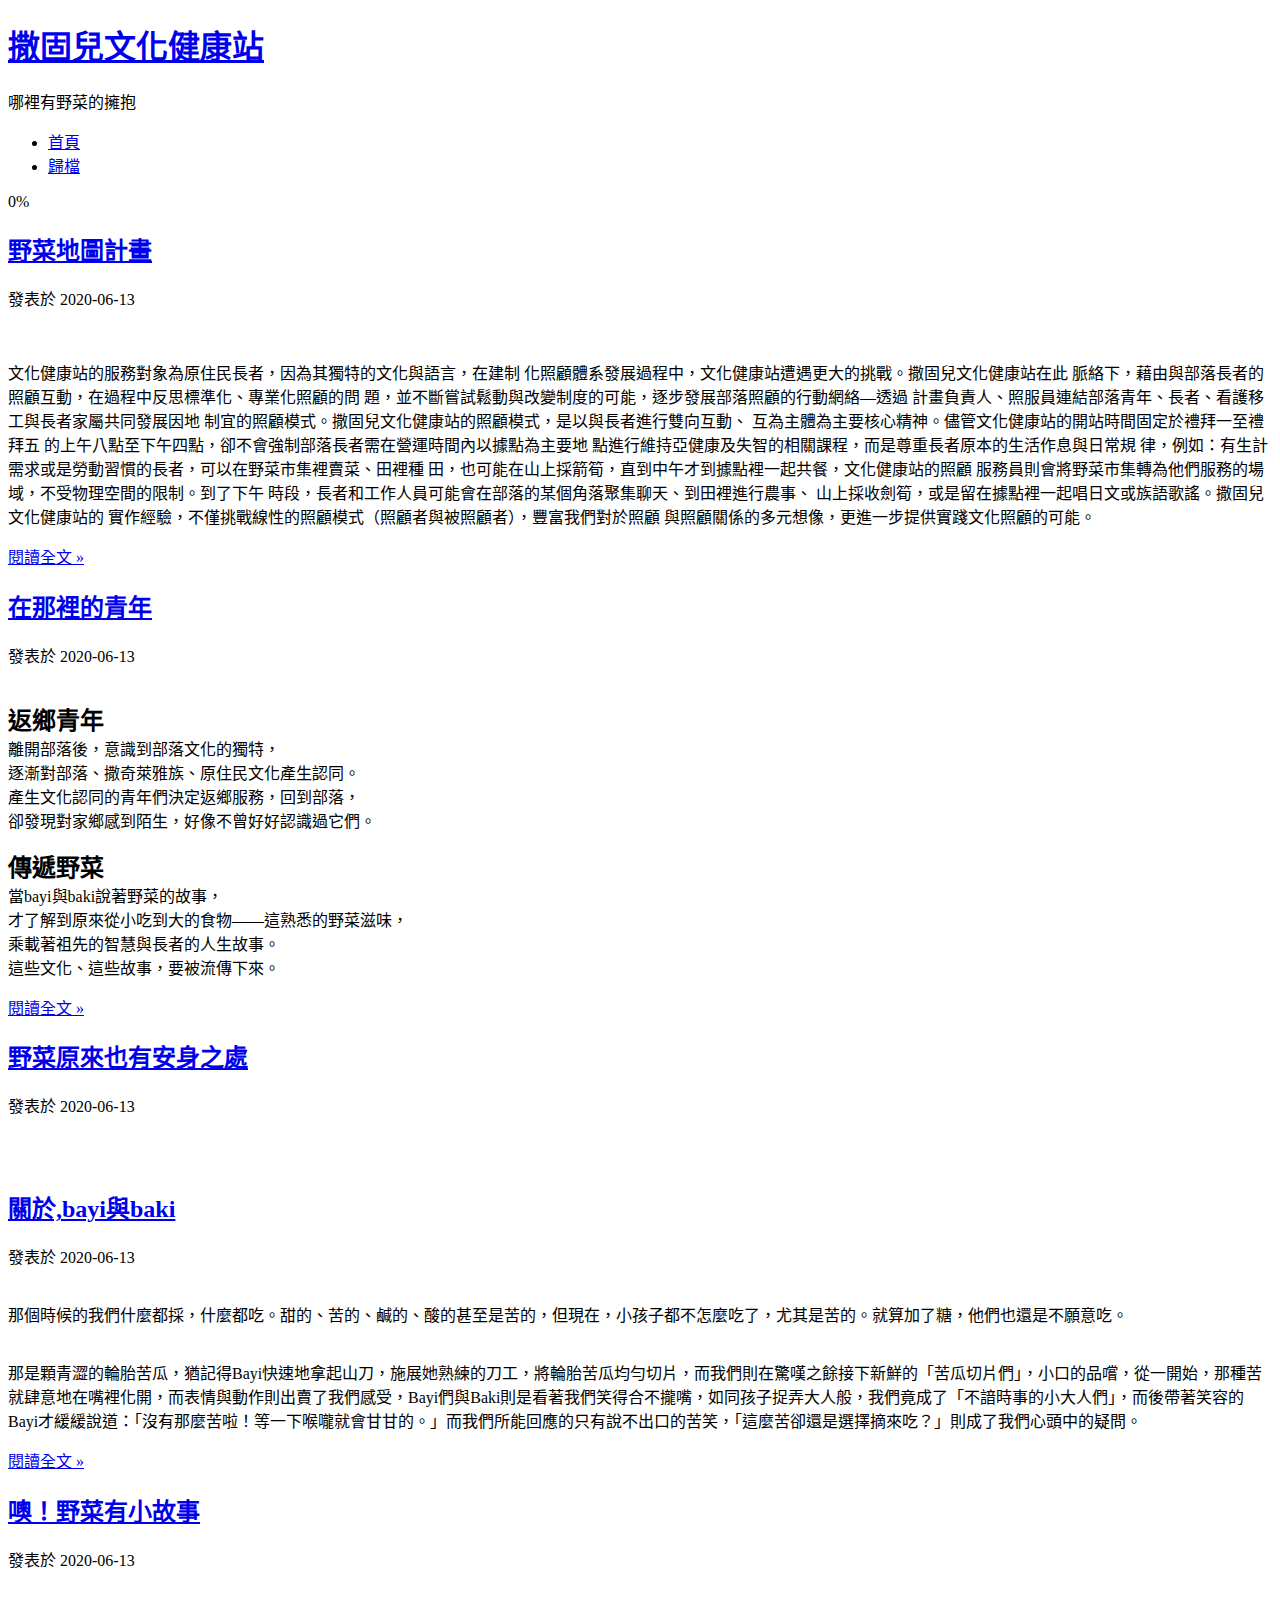
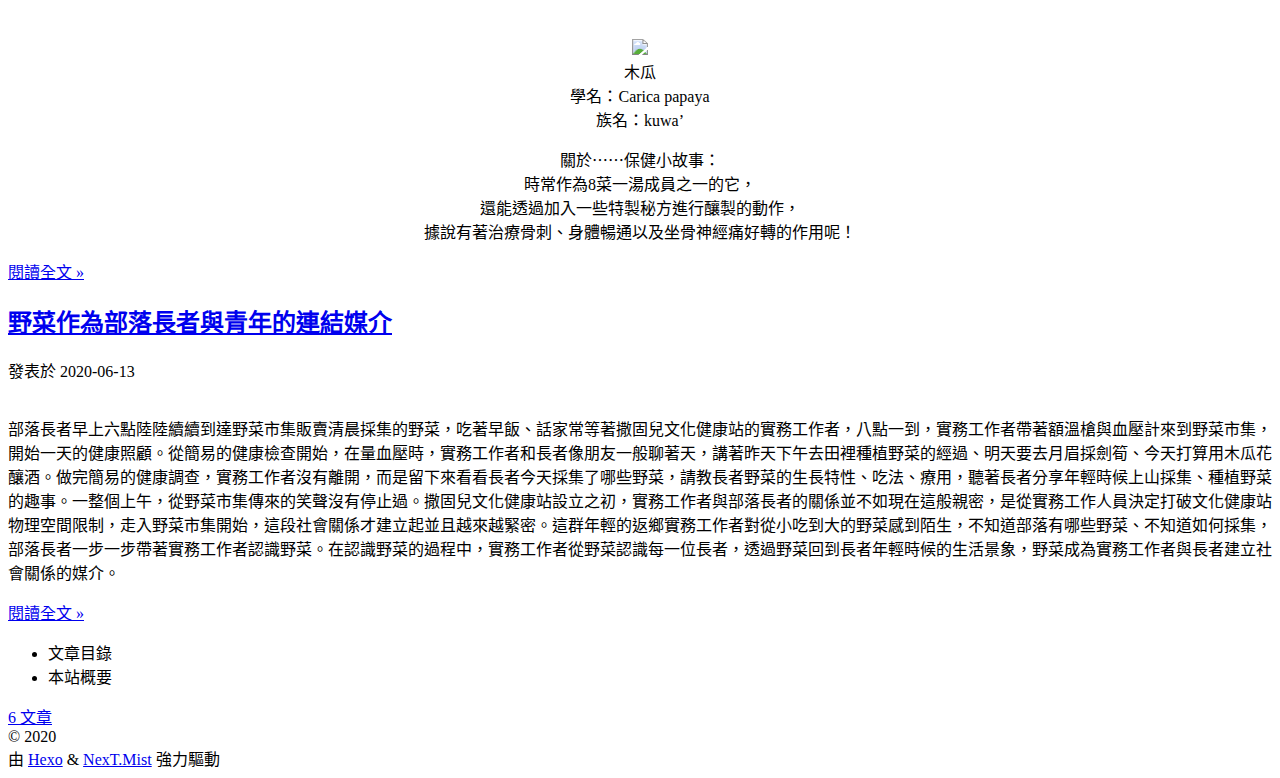
==== index.html @ b63b8a29 "Site updated: 2020-06-13 14:23:54" ====
<!DOCTYPE html>
<html lang="zh-TW">
<head>
  <meta charset="UTF-8">
<meta name="viewport" content="width=device-width, initial-scale=1, maximum-scale=2">
<meta name="theme-color" content="#222">
<meta name="generator" content="Hexo 4.2.1">
  <link rel="apple-touch-icon" sizes="180x180" href="/images/apple-touch-icon-next.png">
  <link rel="icon" type="image/png" sizes="32x32" href="/images/favicon-32x32-next.png">
  <link rel="icon" type="image/png" sizes="16x16" href="/images/favicon-16x16-next.png">
  <link rel="mask-icon" href="/images/logo.svg" color="#222">

<link rel="stylesheet" href="/css/main.css">


<link rel="stylesheet" href="/lib/font-awesome/css/all.min.css">

<script id="hexo-configurations">
    var NexT = window.NexT || {};
    var CONFIG = {"hostname":"github.com","root":"/","scheme":"Mist","version":"7.8.0","exturl":false,"sidebar":{"position":"left","display":"always","padding":18,"offset":12,"onmobile":false},"copycode":{"enable":false,"show_result":false,"style":null},"back2top":{"enable":true,"sidebar":false,"scrollpercent":true},"bookmark":{"enable":false,"color":"#222","save":"auto"},"fancybox":false,"mediumzoom":false,"lazyload":false,"pangu":false,"comments":{"style":"tabs","active":null,"storage":true,"lazyload":false,"nav":null},"algolia":{"hits":{"per_page":10},"labels":{"input_placeholder":"Search for Posts","hits_empty":"We didn't find any results for the search: ${query}","hits_stats":"${hits} results found in ${time} ms"}},"localsearch":{"enable":false,"trigger":"auto","top_n_per_article":1,"unescape":false,"preload":false},"motion":{"enable":true,"async":false,"transition":{"post_block":"fadeIn","post_header":"slideDownIn","post_body":"slideDownIn","coll_header":"slideLeftIn","sidebar":"slideUpIn"}}};
  </script>

  <meta property="og:type" content="website">
<meta property="og:title" content="撒固兒文化健康站">
<meta property="og:url" content="https://github.com/sumeow/sumeow.github.io.git/index.html">
<meta property="og:site_name" content="撒固兒文化健康站">
<meta property="og:locale" content="zh_TW">
<meta name="twitter:card" content="summary">

<link rel="canonical" href="https://github.com/sumeow/sumeow.github.io.git/">


<script id="page-configurations">
  // https://hexo.io/docs/variables.html
  CONFIG.page = {
    sidebar: "",
    isHome : true,
    isPost : false,
    lang   : 'zh-TW'
  };
</script>

  <title>撒固兒文化健康站</title>
  






  <noscript>
  <style>
  .use-motion .brand,
  .use-motion .menu-item,
  .sidebar-inner,
  .use-motion .post-block,
  .use-motion .pagination,
  .use-motion .comments,
  .use-motion .post-header,
  .use-motion .post-body,
  .use-motion .collection-header { opacity: initial; }

  .use-motion .site-title,
  .use-motion .site-subtitle {
    opacity: initial;
    top: initial;
  }

  .use-motion .logo-line-before i { left: initial; }
  .use-motion .logo-line-after i { right: initial; }
  </style>
</noscript>

</head>

<body itemscope itemtype="http://schema.org/WebPage">
  <div class="container use-motion">
    <div class="headband"></div>

    <header class="header" itemscope itemtype="http://schema.org/WPHeader">
      <div class="header-inner"><div class="site-brand-container">
  <div class="site-nav-toggle">
    <div class="toggle" aria-label="切換導航欄">
      <span class="toggle-line toggle-line-first"></span>
      <span class="toggle-line toggle-line-middle"></span>
      <span class="toggle-line toggle-line-last"></span>
    </div>
  </div>

  <div class="site-meta">

    <a href="/" class="brand" rel="start">
      <span class="logo-line-before"><i></i></span>
      <h1 class="site-title">撒固兒文化健康站</h1>
      <span class="logo-line-after"><i></i></span>
    </a>
      <p class="site-subtitle" itemprop="description">哪裡有野菜的擁抱</p>
  </div>

  <div class="site-nav-right">
    <div class="toggle popup-trigger">
    </div>
  </div>
</div>




<nav class="site-nav">
  <ul id="menu" class="main-menu menu">
        <li class="menu-item menu-item-home">

    <a href="/home/" rel="section"><i class="fa fa-home fa-fw"></i>首頁</a>

  </li>
        <li class="menu-item menu-item-archives">

    <a href="/archives/" rel="section"><i class="fa fa-archives fa-fw"></i>歸檔</a>

  </li>
  </ul>
</nav>




</div>
    </header>

    
  <div class="back-to-top">
    <i class="fa fa-arrow-up"></i>
    <span>0%</span>
  </div>


    <main class="main">
      <div class="main-inner">
        <div class="content-wrap">
          

          <div class="content index posts-expand">
            
      
  
  
  <article itemscope itemtype="http://schema.org/Article" class="post-block" lang="zh-TW">
    <link itemprop="mainEntityOfPage" href="https://github.com/sumeow/sumeow.github.io.git/2020/06/13/%E9%87%8E%E8%8F%9C%E5%9C%B0%E5%9C%96%E8%A8%88%E7%95%AB/">

    <span hidden itemprop="author" itemscope itemtype="http://schema.org/Person">
      <meta itemprop="image" content="/images/avatar.gif">
      <meta itemprop="name" content="">
      <meta itemprop="description" content="">
    </span>

    <span hidden itemprop="publisher" itemscope itemtype="http://schema.org/Organization">
      <meta itemprop="name" content="撒固兒文化健康站">
    </span>
      <header class="post-header">
        <h2 class="post-title" itemprop="name headline">
          
            <a href="/2020/06/13/%E9%87%8E%E8%8F%9C%E5%9C%B0%E5%9C%96%E8%A8%88%E7%95%AB/" class="post-title-link" itemprop="url">野菜地圖計畫</a>
        </h2>

        <div class="post-meta">
            <span class="post-meta-item">
              <span class="post-meta-item-icon">
                <i class="far fa-calendar"></i>
              </span>
              <span class="post-meta-item-text">發表於</span>
              

              <time title="創建時間：2020-06-13 03:42:01 / 修改時間：04:24:32" itemprop="dateCreated datePublished" datetime="2020-06-13T03:42:01+08:00">2020-06-13</time>
            </span>

          

        </div>
      </header>

    
    
    
    <div class="post-body" itemprop="articleBody">

      
          <p><img src="https://i.imgur.com/eXKx4FO.png" alt=""></p>
<p>文化健康站的服務對象為原住民長者，因為其獨特的文化與語言，在建制 化照顧體系發展過程中，文化健康站遭遇更大的挑戰。撒固兒文化健康站在此 脈絡下，藉由與部落長者的照顧互動，在過程中反思標準化、專業化照顧的問 題，並不斷嘗試鬆動與改變制度的可能，逐步發展部落照顧的行動網絡—透過 計畫負責人、照服員連結部落青年、長者、看護移工與長者家屬共同發展因地 制宜的照顧模式。撒固兒文化健康站的照顧模式，是以與長者進行雙向互動、 互為主體為主要核心精神。儘管文化健康站的開站時間固定於禮拜一至禮拜五 的上午八點至下午四點，卻不會強制部落長者需在營運時間內以據點為主要地 點進行維持亞健康及失智的相關課程，而是尊重長者原本的生活作息與日常規 律，例如：有生計需求或是勞動習慣的長者，可以在野菜市集裡賣菜、田裡種 田，也可能在山上採箭筍，直到中午才到據點裡一起共餐，文化健康站的照顧 服務員則會將野菜市集轉為他們服務的場域，不受物理空間的限制。到了下午 時段，長者和工作人員可能會在部落的某個角落聚集聊天、到田裡進行農事、 山上採收劍筍，或是留在據點裡一起唱日文或族語歌謠。撒固兒文化健康站的 實作經驗，不僅挑戰線性的照顧模式（照顧者與被照顧者），豐富我們對於照顧 與照顧關係的多元想像，更進一步提供實踐文化照顧的可能。 </p>
          <!--noindex-->
            <div class="post-button">
              <a class="btn" href="/2020/06/13/%E9%87%8E%E8%8F%9C%E5%9C%B0%E5%9C%96%E8%A8%88%E7%95%AB/#more" rel="contents">
                閱讀全文 &raquo;
              </a>
            </div>
          <!--/noindex-->
        
      
    </div>

    
    
    
      <footer class="post-footer">
        <div class="post-eof"></div>
      </footer>
  </article>
  
  
  

      
  
  
  <article itemscope itemtype="http://schema.org/Article" class="post-block" lang="zh-TW">
    <link itemprop="mainEntityOfPage" href="https://github.com/sumeow/sumeow.github.io.git/2020/06/13/%E5%9C%A8%E9%82%A3%E8%A3%A1%E7%9A%84%E9%9D%92%E5%B9%B4/">

    <span hidden itemprop="author" itemscope itemtype="http://schema.org/Person">
      <meta itemprop="image" content="/images/avatar.gif">
      <meta itemprop="name" content="">
      <meta itemprop="description" content="">
    </span>

    <span hidden itemprop="publisher" itemscope itemtype="http://schema.org/Organization">
      <meta itemprop="name" content="撒固兒文化健康站">
    </span>
      <header class="post-header">
        <h2 class="post-title" itemprop="name headline">
          
            <a href="/2020/06/13/%E5%9C%A8%E9%82%A3%E8%A3%A1%E7%9A%84%E9%9D%92%E5%B9%B4/" class="post-title-link" itemprop="url">在那裡的青年</a>
        </h2>

        <div class="post-meta">
            <span class="post-meta-item">
              <span class="post-meta-item-icon">
                <i class="far fa-calendar"></i>
              </span>
              <span class="post-meta-item-text">發表於</span>
              

              <time title="創建時間：2020-06-13 03:39:31 / 修改時間：14:23:37" itemprop="dateCreated datePublished" datetime="2020-06-13T03:39:31+08:00">2020-06-13</time>
            </span>

          

        </div>
      </header>

    
    
    
    <div class="post-body" itemprop="articleBody">

      
          <p><img src="https://i.imgur.com/eiDjKSY.jpg" alt=""><br><font size="5"><strong>返鄉青年</strong></font><br>離開部落後，意識到部落文化的獨特，<br>逐漸對部落、撒奇萊雅族、原住民文化產生認同。<br>產生文化認同的青年們決定返鄉服務，回到部落，<br>卻發現對家鄉感到陌生，好像不曾好好認識過它們。</p>
<p><font size="5"><strong>傳遞野菜</strong></font><br>當bayi與baki說著野菜的故事，<br>才了解到原來從小吃到大的食物——這熟悉的野菜滋味，<br>乘載著祖先的智慧與長者的人生故事。<br>這些文化、這些故事，要被流傳下來。</p>
          <!--noindex-->
            <div class="post-button">
              <a class="btn" href="/2020/06/13/%E5%9C%A8%E9%82%A3%E8%A3%A1%E7%9A%84%E9%9D%92%E5%B9%B4/#more" rel="contents">
                閱讀全文 &raquo;
              </a>
            </div>
          <!--/noindex-->
        
      
    </div>

    
    
    
      <footer class="post-footer">
        <div class="post-eof"></div>
      </footer>
  </article>
  
  
  

      
  
  
  <article itemscope itemtype="http://schema.org/Article" class="post-block" lang="zh-TW">
    <link itemprop="mainEntityOfPage" href="https://github.com/sumeow/sumeow.github.io.git/2020/06/13/%E9%87%8E%E8%8F%9C%E5%8E%9F%E4%BE%86%E4%B9%9F%E6%9C%89%E5%AE%89%E8%BA%AB%E4%B9%8B%E8%99%95/">

    <span hidden itemprop="author" itemscope itemtype="http://schema.org/Person">
      <meta itemprop="image" content="/images/avatar.gif">
      <meta itemprop="name" content="">
      <meta itemprop="description" content="">
    </span>

    <span hidden itemprop="publisher" itemscope itemtype="http://schema.org/Organization">
      <meta itemprop="name" content="撒固兒文化健康站">
    </span>
      <header class="post-header">
        <h2 class="post-title" itemprop="name headline">
          
            <a href="/2020/06/13/%E9%87%8E%E8%8F%9C%E5%8E%9F%E4%BE%86%E4%B9%9F%E6%9C%89%E5%AE%89%E8%BA%AB%E4%B9%8B%E8%99%95/" class="post-title-link" itemprop="url">野菜原來也有安身之處</a>
        </h2>

        <div class="post-meta">
            <span class="post-meta-item">
              <span class="post-meta-item-icon">
                <i class="far fa-calendar"></i>
              </span>
              <span class="post-meta-item-text">發表於</span>
              

              <time title="創建時間：2020-06-13 03:38:55 / 修改時間：03:47:49" itemprop="dateCreated datePublished" datetime="2020-06-13T03:38:55+08:00">2020-06-13</time>
            </span>

          

        </div>
      </header>

    
    
    
    <div class="post-body" itemprop="articleBody">

      
          <p><img src="https://i.imgur.com/OnZw5fc.jpg" alt=""><br><img src="https://i.imgur.com/Twj3x5a.jpg" alt=""></p>

      
    </div>

    
    
    
      <footer class="post-footer">
        <div class="post-eof"></div>
      </footer>
  </article>
  
  
  

      
  
  
  <article itemscope itemtype="http://schema.org/Article" class="post-block" lang="zh-TW">
    <link itemprop="mainEntityOfPage" href="https://github.com/sumeow/sumeow.github.io.git/2020/06/13/%E9%97%9C%E6%96%BC-bayi%E8%88%87baki/">

    <span hidden itemprop="author" itemscope itemtype="http://schema.org/Person">
      <meta itemprop="image" content="/images/avatar.gif">
      <meta itemprop="name" content="">
      <meta itemprop="description" content="">
    </span>

    <span hidden itemprop="publisher" itemscope itemtype="http://schema.org/Organization">
      <meta itemprop="name" content="撒固兒文化健康站">
    </span>
      <header class="post-header">
        <h2 class="post-title" itemprop="name headline">
          
            <a href="/2020/06/13/%E9%97%9C%E6%96%BC-bayi%E8%88%87baki/" class="post-title-link" itemprop="url">關於,bayi與baki</a>
        </h2>

        <div class="post-meta">
            <span class="post-meta-item">
              <span class="post-meta-item-icon">
                <i class="far fa-calendar"></i>
              </span>
              <span class="post-meta-item-text">發表於</span>
              

              <time title="創建時間：2020-06-13 03:35:21 / 修改時間：04:30:50" itemprop="dateCreated datePublished" datetime="2020-06-13T03:35:21+08:00">2020-06-13</time>
            </span>

          

        </div>
      </header>

    
    
    
    <div class="post-body" itemprop="articleBody">

      
          <p><img src="https://i.imgur.com/InI6cKh.jpg" alt=""><br><font face="標楷體">那個時候的我們什麼都採，什麼都吃。甜的、苦的、鹹的、酸的甚至是苦的，但現在，小孩子都不怎麼吃了，尤其是苦的。就算加了糖，他們也還是不願意吃。</font></p>
<p><img src="https://i.imgur.com/V5vC4MM.jpg" alt=""><br>那是顆青澀的輪胎苦瓜，猶記得Bayi快速地拿起山刀，施展她熟練的刀工，將輪胎苦瓜均勻切片，而我們則在驚嘆之餘接下新鮮的「苦瓜切片們」，小口的品嚐，從一開始，那種苦就肆意地在嘴裡化開，而表情與動作則出賣了我們感受，Bayi們與Baki則是看著我們笑得合不攏嘴，如同孩子捉弄大人般，我們竟成了「不諳時事的小大人們」，而後帶著笑容的Bayi才緩緩說道：「沒有那麼苦啦！等一下喉嚨就會甘甘的。」而我們所能回應的只有說不出口的苦笑，「這麼苦卻還是選擇摘來吃？」則成了我們心頭中的疑問。</p>
          <!--noindex-->
            <div class="post-button">
              <a class="btn" href="/2020/06/13/%E9%97%9C%E6%96%BC-bayi%E8%88%87baki/#more" rel="contents">
                閱讀全文 &raquo;
              </a>
            </div>
          <!--/noindex-->
        
      
    </div>

    
    
    
      <footer class="post-footer">
        <div class="post-eof"></div>
      </footer>
  </article>
  
  
  

      
  
  
  <article itemscope itemtype="http://schema.org/Article" class="post-block" lang="zh-TW">
    <link itemprop="mainEntityOfPage" href="https://github.com/sumeow/sumeow.github.io.git/2020/06/13/%E5%99%A2%EF%BC%81%E9%87%8E%E8%8F%9C%E6%9C%89%E5%B0%8F%E6%95%85%E4%BA%8B/">

    <span hidden itemprop="author" itemscope itemtype="http://schema.org/Person">
      <meta itemprop="image" content="/images/avatar.gif">
      <meta itemprop="name" content="">
      <meta itemprop="description" content="">
    </span>

    <span hidden itemprop="publisher" itemscope itemtype="http://schema.org/Organization">
      <meta itemprop="name" content="撒固兒文化健康站">
    </span>
      <header class="post-header">
        <h2 class="post-title" itemprop="name headline">
          
            <a href="/2020/06/13/%E5%99%A2%EF%BC%81%E9%87%8E%E8%8F%9C%E6%9C%89%E5%B0%8F%E6%95%85%E4%BA%8B/" class="post-title-link" itemprop="url">噢！野菜有小故事</a>
        </h2>

        <div class="post-meta">
            <span class="post-meta-item">
              <span class="post-meta-item-icon">
                <i class="far fa-calendar"></i>
              </span>
              <span class="post-meta-item-text">發表於</span>
              

              <time title="創建時間：2020-06-13 03:20:44 / 修改時間：14:18:36" itemprop="dateCreated datePublished" datetime="2020-06-13T03:20:44+08:00">2020-06-13</time>
            </span>

          

        </div>
      </header>

    
    
    
    <div class="post-body" itemprop="articleBody">

      
          <p><img src="https://i.imgur.com/lpvsBEc.jpg" alt=""><br><img src="https://i.imgur.com/kbuPDOI.jpg" alt=""></p>
<center><img src="https://i.imgur.com/hAOfRmQ.jpg"></center>
<center>木瓜<br>學名：Carica papaya<br>
族名：kuwa’<br>

<p>關於⋯⋯保健小故事：<br>時常作為8菜一湯成員之一的它，<br>還能透過加入一些特製秘方進行釀製的動作，<br>據說有著治療骨刺、身體暢通以及坐骨神經痛好轉的作用呢！</center></p>
          <!--noindex-->
            <div class="post-button">
              <a class="btn" href="/2020/06/13/%E5%99%A2%EF%BC%81%E9%87%8E%E8%8F%9C%E6%9C%89%E5%B0%8F%E6%95%85%E4%BA%8B/#more" rel="contents">
                閱讀全文 &raquo;
              </a>
            </div>
          <!--/noindex-->
        
      
    </div>

    
    
    
      <footer class="post-footer">
        <div class="post-eof"></div>
      </footer>
  </article>
  
  
  

      
  
  
  <article itemscope itemtype="http://schema.org/Article" class="post-block" lang="zh-TW">
    <link itemprop="mainEntityOfPage" href="https://github.com/sumeow/sumeow.github.io.git/2020/06/13/%E9%87%8E%E8%8F%9C%E4%BD%9C%E7%82%BA%E9%83%A8%E8%90%BD%E9%95%B7%E8%80%85%E8%88%87%E9%9D%92%E5%B9%B4%E7%9A%84%E9%80%A3%E7%B5%90%E5%AA%92%E4%BB%8B/">

    <span hidden itemprop="author" itemscope itemtype="http://schema.org/Person">
      <meta itemprop="image" content="/images/avatar.gif">
      <meta itemprop="name" content="">
      <meta itemprop="description" content="">
    </span>

    <span hidden itemprop="publisher" itemscope itemtype="http://schema.org/Organization">
      <meta itemprop="name" content="撒固兒文化健康站">
    </span>
      <header class="post-header">
        <h2 class="post-title" itemprop="name headline">
          
            <a href="/2020/06/13/%E9%87%8E%E8%8F%9C%E4%BD%9C%E7%82%BA%E9%83%A8%E8%90%BD%E9%95%B7%E8%80%85%E8%88%87%E9%9D%92%E5%B9%B4%E7%9A%84%E9%80%A3%E7%B5%90%E5%AA%92%E4%BB%8B/" class="post-title-link" itemprop="url">野菜作為部落長者與青年的連結媒介</a>
        </h2>

        <div class="post-meta">
            <span class="post-meta-item">
              <span class="post-meta-item-icon">
                <i class="far fa-calendar"></i>
              </span>
              <span class="post-meta-item-text">發表於</span>
              

              <time title="創建時間：2020-06-13 03:17:33 / 修改時間：05:06:45" itemprop="dateCreated datePublished" datetime="2020-06-13T03:17:33+08:00">2020-06-13</time>
            </span>

          

        </div>
      </header>

    
    
    
    <div class="post-body" itemprop="articleBody">

      
          <p><img src="https://i.imgur.com/SogaCjA.jpg" alt=""><br>部落長者早上六點陸陸續續到達野菜市集販賣清晨採集的野菜，吃著早飯、話家常等著撒固兒文化健康站的實務工作者，八點一到，實務工作者帶著額溫槍與血壓計來到野菜市集，開始一天的健康照顧。從簡易的健康檢查開始，在量血壓時，實務工作者和長者像朋友一般聊著天，講著昨天下午去田裡種植野菜的經過、明天要去月眉採劍筍、今天打算用木瓜花釀酒。做完簡易的健康調查，實務工作者沒有離開，而是留下來看看長者今天採集了哪些野菜，請教長者野菜的生長特性、吃法、療用，聽著長者分享年輕時候上山採集、種植野菜的趣事。一整個上午，從野菜市集傳來的笑聲沒有停止過。撒固兒文化健康站設立之初，實務工作者與部落長者的關係並不如現在這般親密，是從實務工作人員決定打破文化健康站物理空間限制，走入野菜市集開始，這段社會關係才建立起並且越來越緊密。這群年輕的返鄉實務工作者對從小吃到大的野菜感到陌生，不知道部落有哪些野菜、不知道如何採集，部落長者一步一步帶著實務工作者認識野菜。在認識野菜的過程中，實務工作者從野菜認識每一位長者，透過野菜回到長者年輕時候的生活景象，野菜成為實務工作者與長者建立社會關係的媒介。</p>
          <!--noindex-->
            <div class="post-button">
              <a class="btn" href="/2020/06/13/%E9%87%8E%E8%8F%9C%E4%BD%9C%E7%82%BA%E9%83%A8%E8%90%BD%E9%95%B7%E8%80%85%E8%88%87%E9%9D%92%E5%B9%B4%E7%9A%84%E9%80%A3%E7%B5%90%E5%AA%92%E4%BB%8B/#more" rel="contents">
                閱讀全文 &raquo;
              </a>
            </div>
          <!--/noindex-->
        
      
    </div>

    
    
    
      <footer class="post-footer">
        <div class="post-eof"></div>
      </footer>
  </article>
  
  
  


  



          </div>
          

<script>
  window.addEventListener('tabs:register', () => {
    let { activeClass } = CONFIG.comments;
    if (CONFIG.comments.storage) {
      activeClass = localStorage.getItem('comments_active') || activeClass;
    }
    if (activeClass) {
      let activeTab = document.querySelector(`a[href="#comment-${activeClass}"]`);
      if (activeTab) {
        activeTab.click();
      }
    }
  });
  if (CONFIG.comments.storage) {
    window.addEventListener('tabs:click', event => {
      if (!event.target.matches('.tabs-comment .tab-content .tab-pane')) return;
      let commentClass = event.target.classList[1];
      localStorage.setItem('comments_active', commentClass);
    });
  }
</script>

        </div>
          
  
  <div class="toggle sidebar-toggle">
    <span class="toggle-line toggle-line-first"></span>
    <span class="toggle-line toggle-line-middle"></span>
    <span class="toggle-line toggle-line-last"></span>
  </div>

  <aside class="sidebar">
    <div class="sidebar-inner">

      <ul class="sidebar-nav motion-element">
        <li class="sidebar-nav-toc">
          文章目錄
        </li>
        <li class="sidebar-nav-overview">
          本站概要
        </li>
      </ul>

      <!--noindex-->
      <div class="post-toc-wrap sidebar-panel">
      </div>
      <!--/noindex-->

      <div class="site-overview-wrap sidebar-panel">
        <div class="site-author motion-element" itemprop="author" itemscope itemtype="http://schema.org/Person">
  <p class="site-author-name" itemprop="name"></p>
  <div class="site-description" itemprop="description"></div>
</div>
<div class="site-state-wrap motion-element">
  <nav class="site-state">
      <div class="site-state-item site-state-posts">
          <a href="/archives/">
        
          <span class="site-state-item-count">6</span>
          <span class="site-state-item-name">文章</span>
        </a>
      </div>
  </nav>
</div>



      </div>

    </div>
  </aside>
  <div id="sidebar-dimmer"></div>


      </div>
    </main>

    <footer class="footer">
      <div class="footer-inner">
        

        

<div class="copyright">
  
  &copy; 
  <span itemprop="copyrightYear">2020</span>
  <span class="with-love">
    <i class="fa fa-heart"></i>
  </span>
  <span class="author" itemprop="copyrightHolder"></span>
</div>
  <div class="powered-by">由 <a href="https://hexo.io/" class="theme-link" rel="noopener" target="_blank">Hexo</a> & <a href="https://mist.theme-next.org/" class="theme-link" rel="noopener" target="_blank">NexT.Mist</a> 強力驅動
  </div>

        








      </div>
    </footer>
  </div>

  
  <script src="/lib/anime.min.js"></script>
  <script src="/lib/velocity/velocity.min.js"></script>
  <script src="/lib/velocity/velocity.ui.min.js"></script>

<script src="/js/utils.js"></script>

<script src="/js/motion.js"></script>


<script src="/js/schemes/muse.js"></script>


<script src="/js/next-boot.js"></script>




  















  

  

</body>
</html>
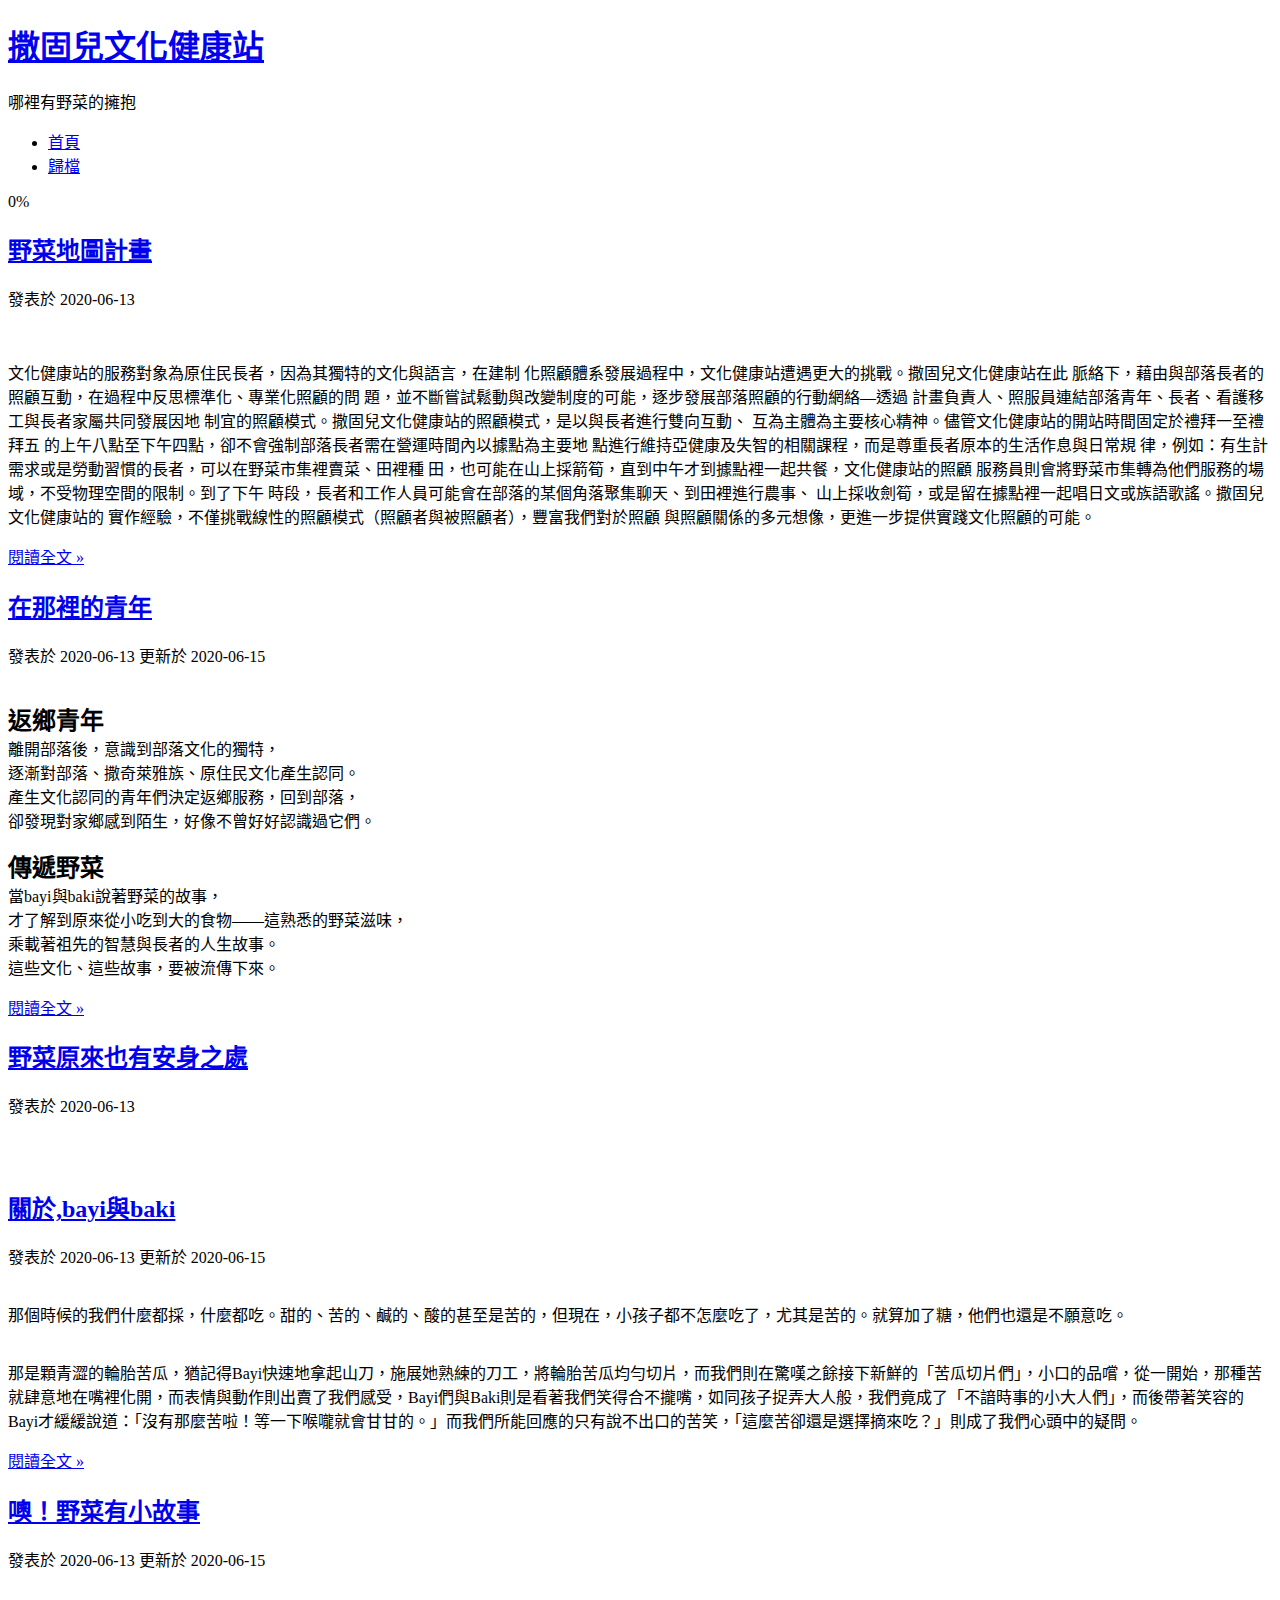
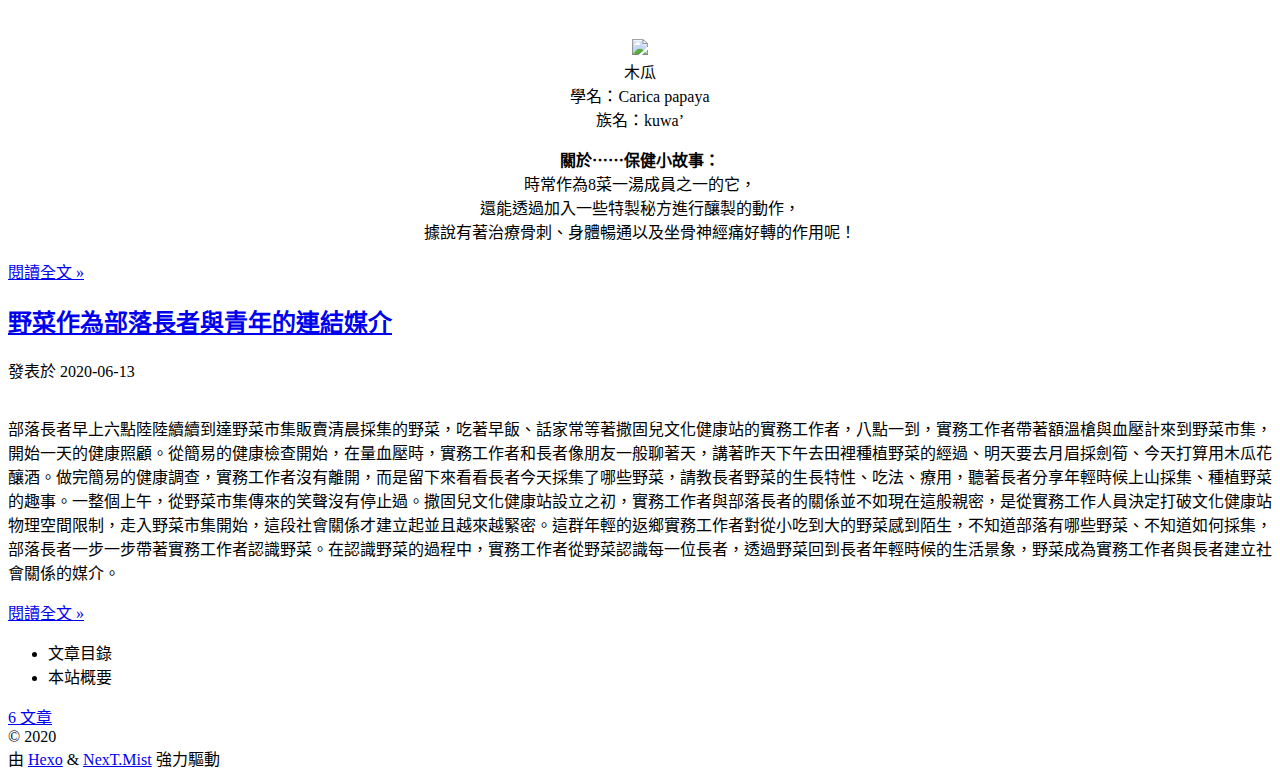
==== commit 1ac862f0: "Site updated: 2020-06-15 09:34:37" ====
--- a/index.html
+++ b/index.html
@@ -235,10 +235,16 @@
                 <i class="far fa-calendar"></i>
               </span>
               <span class="post-meta-item-text">發表於</span>
-              
-
-              <time title="創建時間：2020-06-13 03:39:31 / 修改時間：14:23:37" itemprop="dateCreated datePublished" datetime="2020-06-13T03:39:31+08:00">2020-06-13</time>
+
+              <time title="創建時間：2020-06-13 03:39:31" itemprop="dateCreated datePublished" datetime="2020-06-13T03:39:31+08:00">2020-06-13</time>
             </span>
+              <span class="post-meta-item">
+                <span class="post-meta-item-icon">
+                  <i class="far fa-calendar-check"></i>
+                </span>
+                <span class="post-meta-item-text">更新於</span>
+                <time title="修改時間：2020-06-15 09:33:58" itemprop="dateModified" datetime="2020-06-15T09:33:58+08:00">2020-06-15</time>
+              </span>
 
           
 
@@ -251,7 +257,7 @@
     <div class="post-body" itemprop="articleBody">
 
       
-          <p><img src="https://i.imgur.com/eiDjKSY.jpg" alt=""><br><font size="5"><strong>返鄉青年</strong></font><br>離開部落後，意識到部落文化的獨特，<br>逐漸對部落、撒奇萊雅族、原住民文化產生認同。<br>產生文化認同的青年們決定返鄉服務，回到部落，<br>卻發現對家鄉感到陌生，好像不曾好好認識過它們。</p>
+          <p><img src="https://i.imgur.com/eiDjKSY.jpg" alt=""><br><font size="5"> <strong>返鄉青年</strong> </font><br>離開部落後，意識到部落文化的獨特，<br>逐漸對部落、撒奇萊雅族、原住民文化產生認同。<br>產生文化認同的青年們決定返鄉服務，回到部落，<br>卻發現對家鄉感到陌生，好像不曾好好認識過它們。</p>
 <p><font size="5"><strong>傳遞野菜</strong></font><br>當bayi與baki說著野菜的故事，<br>才了解到原來從小吃到大的食物——這熟悉的野菜滋味，<br>乘載著祖先的智慧與長者的人生故事。<br>這些文化、這些故事，要被流傳下來。</p>
           <!--noindex-->
             <div class="post-button">
@@ -361,10 +367,16 @@
                 <i class="far fa-calendar"></i>
               </span>
               <span class="post-meta-item-text">發表於</span>
-              
-
-              <time title="創建時間：2020-06-13 03:35:21 / 修改時間：04:30:50" itemprop="dateCreated datePublished" datetime="2020-06-13T03:35:21+08:00">2020-06-13</time>
+
+              <time title="創建時間：2020-06-13 03:35:21" itemprop="dateCreated datePublished" datetime="2020-06-13T03:35:21+08:00">2020-06-13</time>
             </span>
+              <span class="post-meta-item">
+                <span class="post-meta-item-icon">
+                  <i class="far fa-calendar-check"></i>
+                </span>
+                <span class="post-meta-item-text">更新於</span>
+                <time title="修改時間：2020-06-15 09:05:43" itemprop="dateModified" datetime="2020-06-15T09:05:43+08:00">2020-06-15</time>
+              </span>
 
           
 
@@ -428,10 +440,16 @@
                 <i class="far fa-calendar"></i>
               </span>
               <span class="post-meta-item-text">發表於</span>
-              
-
-              <time title="創建時間：2020-06-13 03:20:44 / 修改時間：14:18:36" itemprop="dateCreated datePublished" datetime="2020-06-13T03:20:44+08:00">2020-06-13</time>
+
+              <time title="創建時間：2020-06-13 03:20:44" itemprop="dateCreated datePublished" datetime="2020-06-13T03:20:44+08:00">2020-06-13</time>
             </span>
+              <span class="post-meta-item">
+                <span class="post-meta-item-icon">
+                  <i class="far fa-calendar-check"></i>
+                </span>
+                <span class="post-meta-item-text">更新於</span>
+                <time title="修改時間：2020-06-15 08:59:54" itemprop="dateModified" datetime="2020-06-15T08:59:54+08:00">2020-06-15</time>
+              </span>
 
           
 
@@ -449,7 +467,7 @@
 <center>木瓜<br>學名：Carica papaya<br>
 族名：kuwa’<br>
 
-<p>關於⋯⋯保健小故事：<br>時常作為8菜一湯成員之一的它，<br>還能透過加入一些特製秘方進行釀製的動作，<br>據說有著治療骨刺、身體暢通以及坐骨神經痛好轉的作用呢！</center></p>
+<p><strong>關於⋯⋯保健小故事：</strong><br>時常作為8菜一湯成員之一的它，<br>還能透過加入一些特製秘方進行釀製的動作，<br>據說有著治療骨刺、身體暢通以及坐骨神經痛好轉的作用呢！</center></p>
           <!--noindex-->
             <div class="post-button">
               <a class="btn" href="/2020/06/13/%E5%99%A2%EF%BC%81%E9%87%8E%E8%8F%9C%E6%9C%89%E5%B0%8F%E6%95%85%E4%BA%8B/#more" rel="contents">
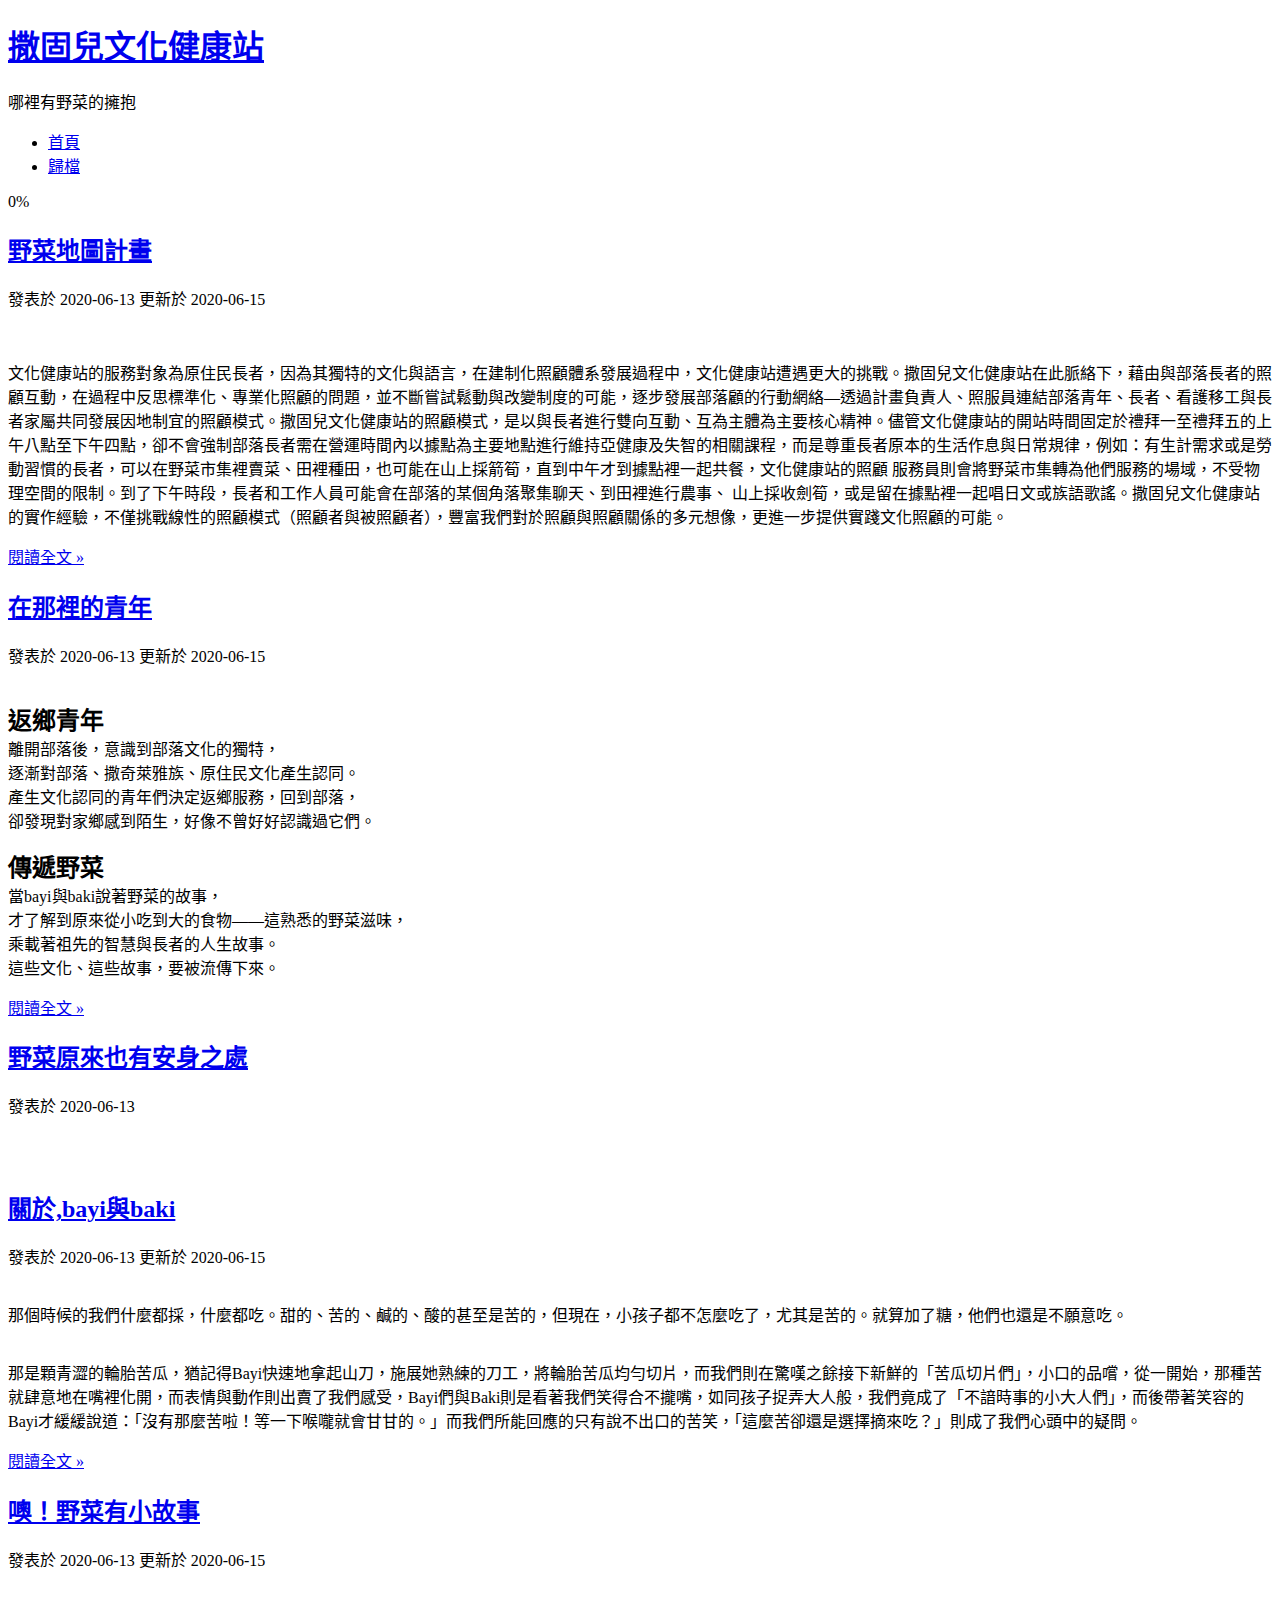
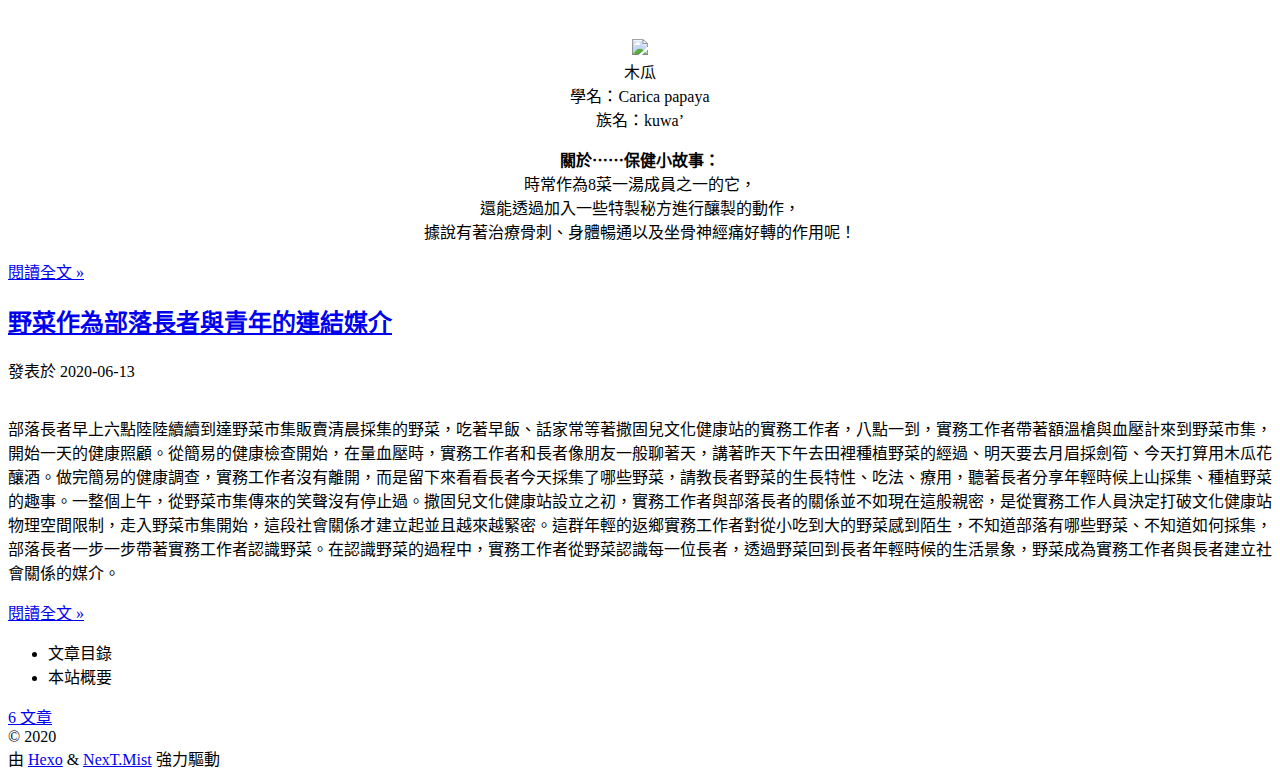
==== commit 2cd7c353: "Site updated: 2020-06-15 09:49:30" ====
--- a/index.html
+++ b/index.html
@@ -168,10 +168,16 @@
                 <i class="far fa-calendar"></i>
               </span>
               <span class="post-meta-item-text">發表於</span>
-              
-
-              <time title="創建時間：2020-06-13 03:42:01 / 修改時間：04:24:32" itemprop="dateCreated datePublished" datetime="2020-06-13T03:42:01+08:00">2020-06-13</time>
+
+              <time title="創建時間：2020-06-13 03:42:01" itemprop="dateCreated datePublished" datetime="2020-06-13T03:42:01+08:00">2020-06-13</time>
             </span>
+              <span class="post-meta-item">
+                <span class="post-meta-item-icon">
+                  <i class="far fa-calendar-check"></i>
+                </span>
+                <span class="post-meta-item-text">更新於</span>
+                <time title="修改時間：2020-06-15 09:43:57" itemprop="dateModified" datetime="2020-06-15T09:43:57+08:00">2020-06-15</time>
+              </span>
 
           
 
@@ -185,7 +191,7 @@
 
       
           <p><img src="https://i.imgur.com/eXKx4FO.png" alt=""></p>
-<p>文化健康站的服務對象為原住民長者，因為其獨特的文化與語言，在建制 化照顧體系發展過程中，文化健康站遭遇更大的挑戰。撒固兒文化健康站在此 脈絡下，藉由與部落長者的照顧互動，在過程中反思標準化、專業化照顧的問 題，並不斷嘗試鬆動與改變制度的可能，逐步發展部落照顧的行動網絡—透過 計畫負責人、照服員連結部落青年、長者、看護移工與長者家屬共同發展因地 制宜的照顧模式。撒固兒文化健康站的照顧模式，是以與長者進行雙向互動、 互為主體為主要核心精神。儘管文化健康站的開站時間固定於禮拜一至禮拜五 的上午八點至下午四點，卻不會強制部落長者需在營運時間內以據點為主要地 點進行維持亞健康及失智的相關課程，而是尊重長者原本的生活作息與日常規 律，例如：有生計需求或是勞動習慣的長者，可以在野菜市集裡賣菜、田裡種 田，也可能在山上採箭筍，直到中午才到據點裡一起共餐，文化健康站的照顧 服務員則會將野菜市集轉為他們服務的場域，不受物理空間的限制。到了下午 時段，長者和工作人員可能會在部落的某個角落聚集聊天、到田裡進行農事、 山上採收劍筍，或是留在據點裡一起唱日文或族語歌謠。撒固兒文化健康站的 實作經驗，不僅挑戰線性的照顧模式（照顧者與被照顧者），豐富我們對於照顧 與照顧關係的多元想像，更進一步提供實踐文化照顧的可能。 </p>
+<p>文化健康站的服務對象為原住民長者，因為其獨特的文化與語言，在建制化照顧體系發展過程中，文化健康站遭遇更大的挑戰。撒固兒文化健康站在此脈絡下，藉由與部落長者的照顧互動，在過程中反思標準化、專業化照顧的問題，並不斷嘗試鬆動與改變制度的可能，逐步發展部落顧的行動網絡—透過計畫負責人、照服員連結部落青年、長者、看護移工與長者家屬共同發展因地制宜的照顧模式。撒固兒文化健康站的照顧模式，是以與長者進行雙向互動、互為主體為主要核心精神。儘管文化健康站的開站時間固定於禮拜一至禮拜五的上午八點至下午四點，卻不會強制部落長者需在營運時間內以據點為主要地點進行維持亞健康及失智的相關課程，而是尊重長者原本的生活作息與日常規律，例如：有生計需求或是勞動習慣的長者，可以在野菜市集裡賣菜、田裡種田，也可能在山上採箭筍，直到中午才到據點裡一起共餐，文化健康站的照顧 服務員則會將野菜市集轉為他們服務的場域，不受物理空間的限制。到了下午時段，長者和工作人員可能會在部落的某個角落聚集聊天、到田裡進行農事、 山上採收劍筍，或是留在據點裡一起唱日文或族語歌謠。撒固兒文化健康站的實作經驗，不僅挑戰線性的照顧模式（照顧者與被照顧者），豐富我們對於照顧與照顧關係的多元想像，更進一步提供實踐文化照顧的可能。 </p>
           <!--noindex-->
             <div class="post-button">
               <a class="btn" href="/2020/06/13/%E9%87%8E%E8%8F%9C%E5%9C%B0%E5%9C%96%E8%A8%88%E7%95%AB/#more" rel="contents">
@@ -243,7 +249,7 @@
                   <i class="far fa-calendar-check"></i>
                 </span>
                 <span class="post-meta-item-text">更新於</span>
-                <time title="修改時間：2020-06-15 09:33:58" itemprop="dateModified" datetime="2020-06-15T09:33:58+08:00">2020-06-15</time>
+                <time title="修改時間：2020-06-15 09:40:16" itemprop="dateModified" datetime="2020-06-15T09:40:16+08:00">2020-06-15</time>
               </span>
 
           
@@ -448,7 +454,7 @@
                   <i class="far fa-calendar-check"></i>
                 </span>
                 <span class="post-meta-item-text">更新於</span>
-                <time title="修改時間：2020-06-15 08:59:54" itemprop="dateModified" datetime="2020-06-15T08:59:54+08:00">2020-06-15</time>
+                <time title="修改時間：2020-06-15 09:49:01" itemprop="dateModified" datetime="2020-06-15T09:49:01+08:00">2020-06-15</time>
               </span>
 
           
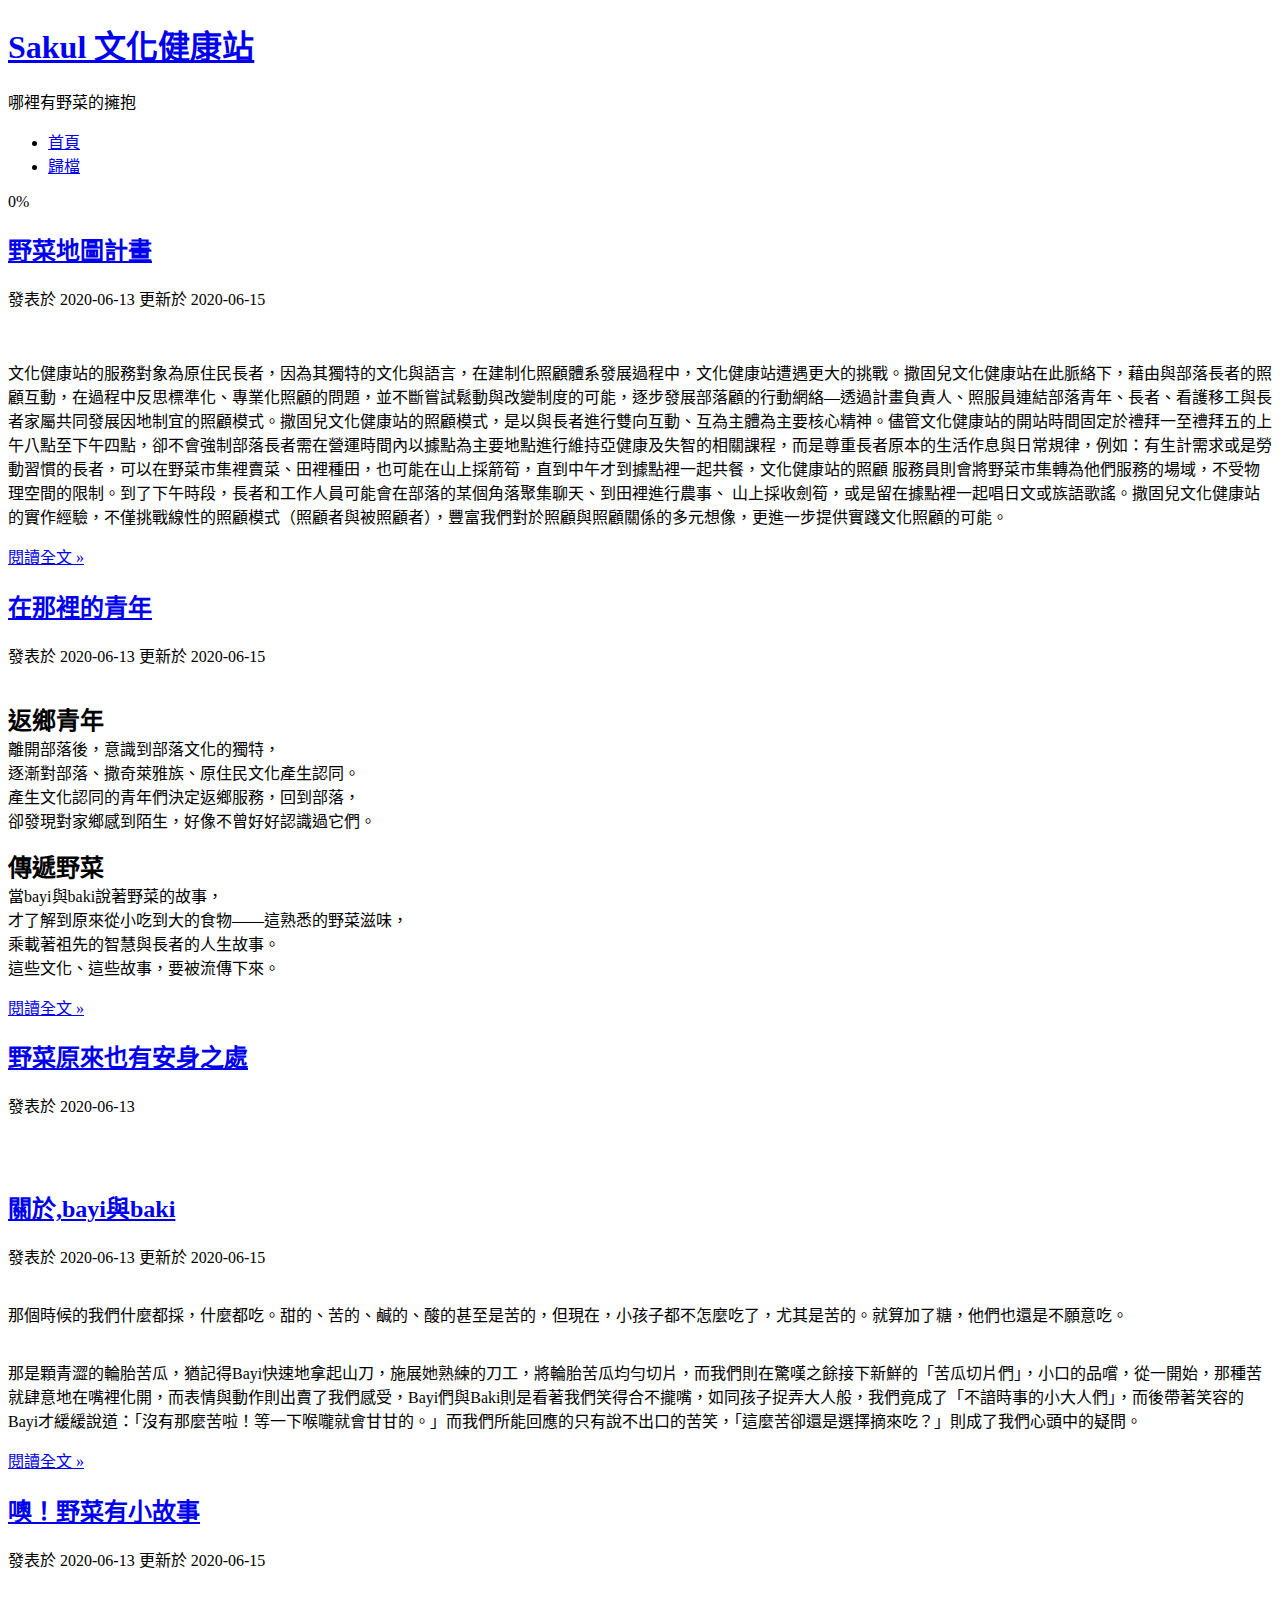
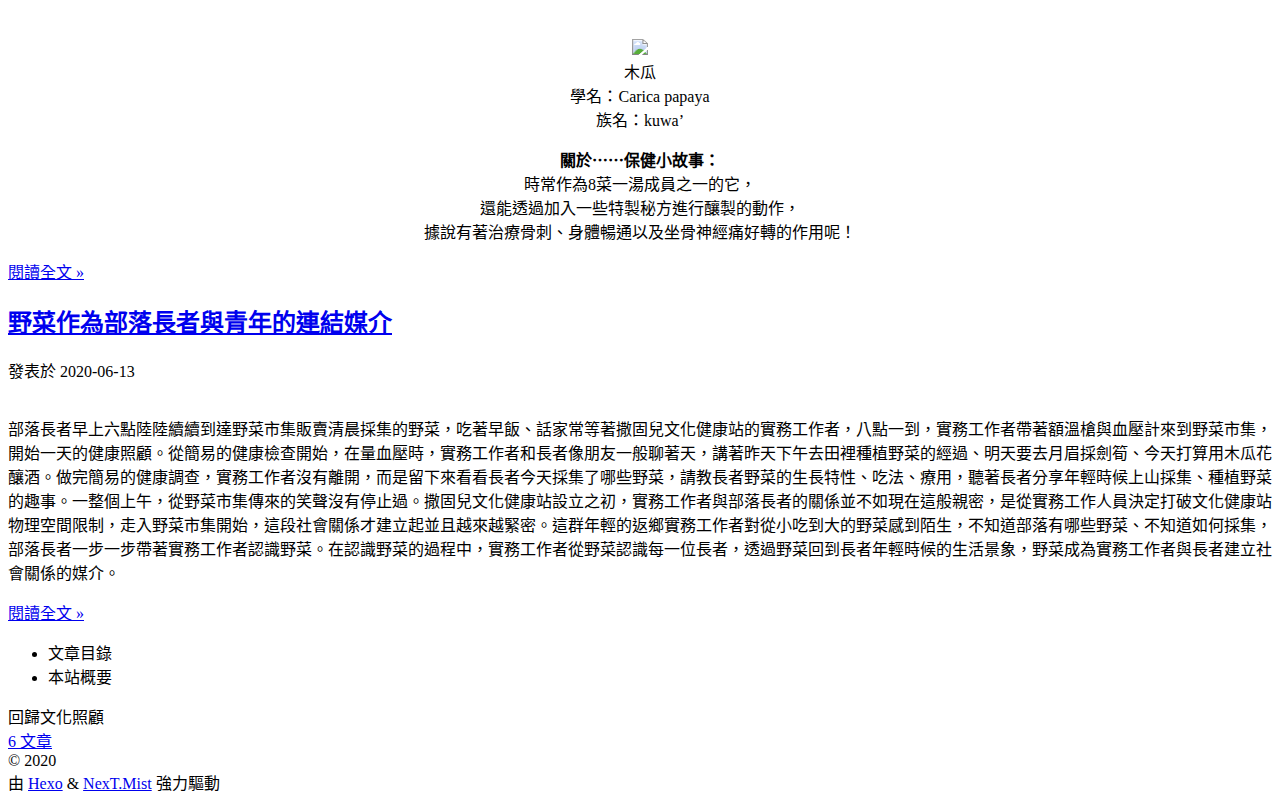
==== commit 8d760c09: "Site updated: 2020-06-15 21:34:42" ====
--- a/index.html
+++ b/index.html
@@ -20,11 +20,14 @@
     var CONFIG = {"hostname":"github.com","root":"/","scheme":"Mist","version":"7.8.0","exturl":false,"sidebar":{"position":"left","display":"always","padding":18,"offset":12,"onmobile":false},"copycode":{"enable":false,"show_result":false,"style":null},"back2top":{"enable":true,"sidebar":false,"scrollpercent":true},"bookmark":{"enable":false,"color":"#222","save":"auto"},"fancybox":false,"mediumzoom":false,"lazyload":false,"pangu":false,"comments":{"style":"tabs","active":null,"storage":true,"lazyload":false,"nav":null},"algolia":{"hits":{"per_page":10},"labels":{"input_placeholder":"Search for Posts","hits_empty":"We didn't find any results for the search: ${query}","hits_stats":"${hits} results found in ${time} ms"}},"localsearch":{"enable":false,"trigger":"auto","top_n_per_article":1,"unescape":false,"preload":false},"motion":{"enable":true,"async":false,"transition":{"post_block":"fadeIn","post_header":"slideDownIn","post_body":"slideDownIn","coll_header":"slideLeftIn","sidebar":"slideUpIn"}}};
   </script>
 
-  <meta property="og:type" content="website">
-<meta property="og:title" content="撒固兒文化健康站">
+  <meta name="description" content="回歸文化照顧">
+<meta property="og:type" content="website">
+<meta property="og:title" content="Sakul 文化健康站">
 <meta property="og:url" content="https://github.com/sumeow/sumeow.github.io.git/index.html">
-<meta property="og:site_name" content="撒固兒文化健康站">
+<meta property="og:site_name" content="Sakul 文化健康站">
+<meta property="og:description" content="回歸文化照顧">
 <meta property="og:locale" content="zh_TW">
+<meta property="article:tag" content="野菜 文化 文化照顧 撒奇萊雅">
 <meta name="twitter:card" content="summary">
 
 <link rel="canonical" href="https://github.com/sumeow/sumeow.github.io.git/">
@@ -40,7 +43,7 @@
   };
 </script>
 
-  <title>撒固兒文化健康站</title>
+  <title>Sakul 文化健康站</title>
   
 
 
@@ -91,7 +94,7 @@
 
     <a href="/" class="brand" rel="start">
       <span class="logo-line-before"><i></i></span>
-      <h1 class="site-title">撒固兒文化健康站</h1>
+      <h1 class="site-title">Sakul 文化健康站</h1>
       <span class="logo-line-after"><i></i></span>
     </a>
       <p class="site-subtitle" itemprop="description">哪裡有野菜的擁抱</p>
@@ -150,11 +153,11 @@
     <span hidden itemprop="author" itemscope itemtype="http://schema.org/Person">
       <meta itemprop="image" content="/images/avatar.gif">
       <meta itemprop="name" content="">
-      <meta itemprop="description" content="">
+      <meta itemprop="description" content="回歸文化照顧">
     </span>
 
     <span hidden itemprop="publisher" itemscope itemtype="http://schema.org/Organization">
-      <meta itemprop="name" content="撒固兒文化健康站">
+      <meta itemprop="name" content="Sakul 文化健康站">
     </span>
       <header class="post-header">
         <h2 class="post-title" itemprop="name headline">
@@ -223,11 +226,11 @@
     <span hidden itemprop="author" itemscope itemtype="http://schema.org/Person">
       <meta itemprop="image" content="/images/avatar.gif">
       <meta itemprop="name" content="">
-      <meta itemprop="description" content="">
+      <meta itemprop="description" content="回歸文化照顧">
     </span>
 
     <span hidden itemprop="publisher" itemscope itemtype="http://schema.org/Organization">
-      <meta itemprop="name" content="撒固兒文化健康站">
+      <meta itemprop="name" content="Sakul 文化健康站">
     </span>
       <header class="post-header">
         <h2 class="post-title" itemprop="name headline">
@@ -296,11 +299,11 @@
     <span hidden itemprop="author" itemscope itemtype="http://schema.org/Person">
       <meta itemprop="image" content="/images/avatar.gif">
       <meta itemprop="name" content="">
-      <meta itemprop="description" content="">
+      <meta itemprop="description" content="回歸文化照顧">
     </span>
 
     <span hidden itemprop="publisher" itemscope itemtype="http://schema.org/Organization">
-      <meta itemprop="name" content="撒固兒文化健康站">
+      <meta itemprop="name" content="Sakul 文化健康站">
     </span>
       <header class="post-header">
         <h2 class="post-title" itemprop="name headline">
@@ -355,11 +358,11 @@
     <span hidden itemprop="author" itemscope itemtype="http://schema.org/Person">
       <meta itemprop="image" content="/images/avatar.gif">
       <meta itemprop="name" content="">
-      <meta itemprop="description" content="">
+      <meta itemprop="description" content="回歸文化照顧">
     </span>
 
     <span hidden itemprop="publisher" itemscope itemtype="http://schema.org/Organization">
-      <meta itemprop="name" content="撒固兒文化健康站">
+      <meta itemprop="name" content="Sakul 文化健康站">
     </span>
       <header class="post-header">
         <h2 class="post-title" itemprop="name headline">
@@ -428,11 +431,11 @@
     <span hidden itemprop="author" itemscope itemtype="http://schema.org/Person">
       <meta itemprop="image" content="/images/avatar.gif">
       <meta itemprop="name" content="">
-      <meta itemprop="description" content="">
+      <meta itemprop="description" content="回歸文化照顧">
     </span>
 
     <span hidden itemprop="publisher" itemscope itemtype="http://schema.org/Organization">
-      <meta itemprop="name" content="撒固兒文化健康站">
+      <meta itemprop="name" content="Sakul 文化健康站">
     </span>
       <header class="post-header">
         <h2 class="post-title" itemprop="name headline">
@@ -505,11 +508,11 @@
     <span hidden itemprop="author" itemscope itemtype="http://schema.org/Person">
       <meta itemprop="image" content="/images/avatar.gif">
       <meta itemprop="name" content="">
-      <meta itemprop="description" content="">
+      <meta itemprop="description" content="回歸文化照顧">
     </span>
 
     <span hidden itemprop="publisher" itemscope itemtype="http://schema.org/Organization">
-      <meta itemprop="name" content="撒固兒文化健康站">
+      <meta itemprop="name" content="Sakul 文化健康站">
     </span>
       <header class="post-header">
         <h2 class="post-title" itemprop="name headline">
@@ -621,7 +624,7 @@
       <div class="site-overview-wrap sidebar-panel">
         <div class="site-author motion-element" itemprop="author" itemscope itemtype="http://schema.org/Person">
   <p class="site-author-name" itemprop="name"></p>
-  <div class="site-description" itemprop="description"></div>
+  <div class="site-description" itemprop="description">回歸文化照顧</div>
 </div>
 <div class="site-state-wrap motion-element">
   <nav class="site-state">
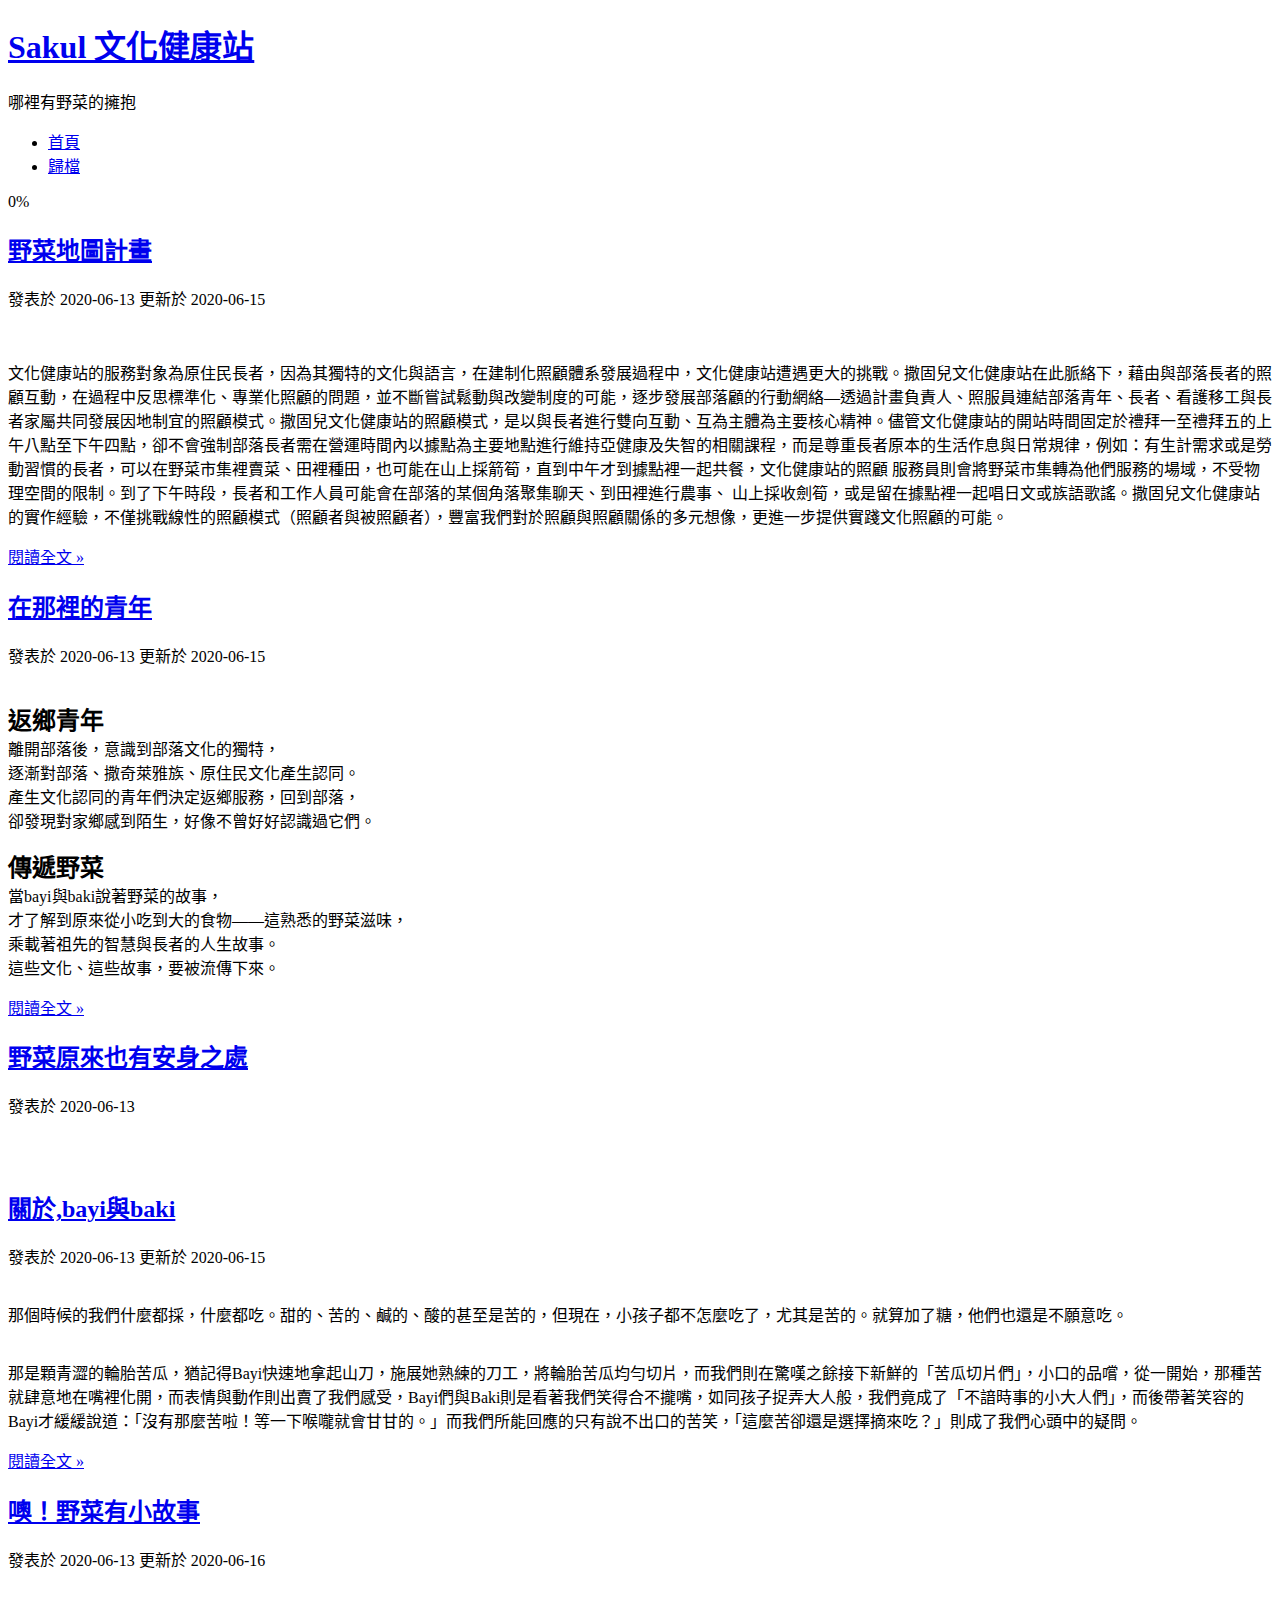
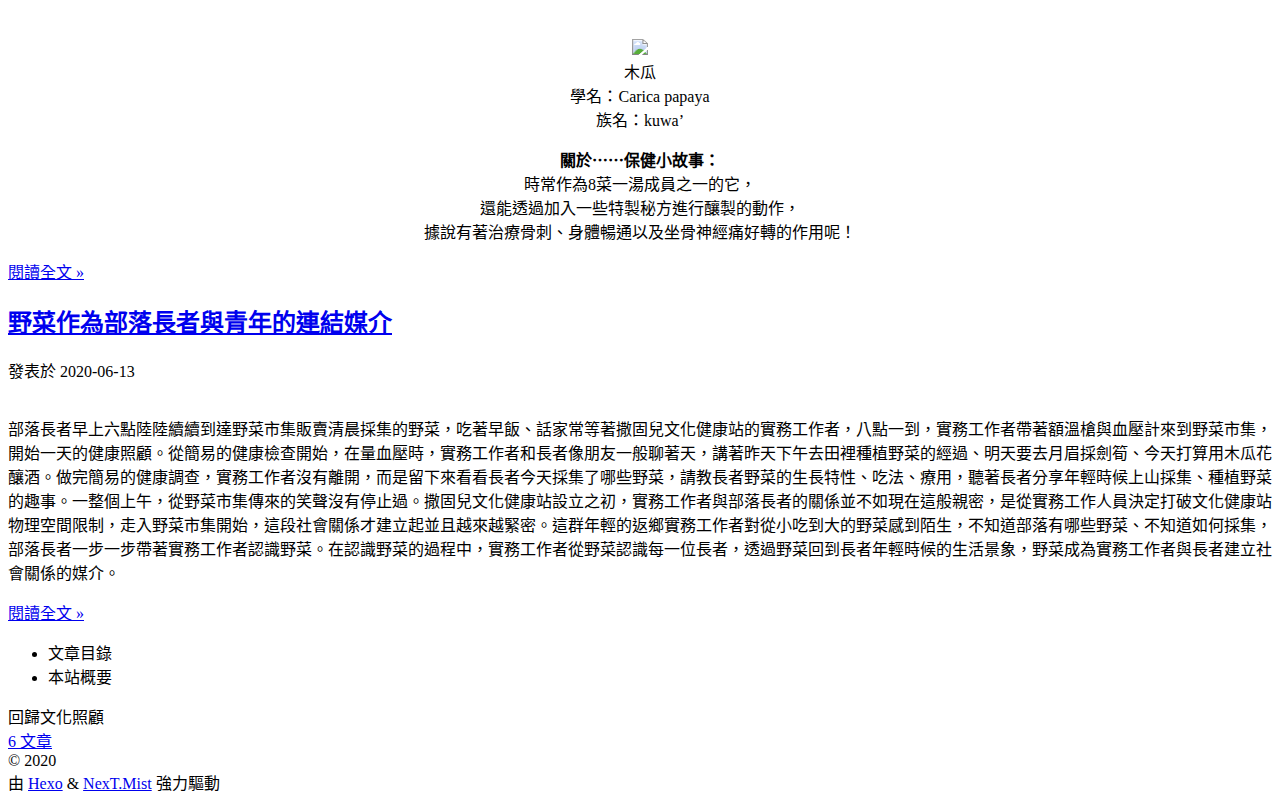
==== commit ba97892b: "Site updated: 2020-06-16 22:19:51" ====
--- a/index.html
+++ b/index.html
@@ -457,7 +457,7 @@
                   <i class="far fa-calendar-check"></i>
                 </span>
                 <span class="post-meta-item-text">更新於</span>
-                <time title="修改時間：2020-06-15 09:49:01" itemprop="dateModified" datetime="2020-06-15T09:49:01+08:00">2020-06-15</time>
+                <time title="修改時間：2020-06-16 22:19:39" itemprop="dateModified" datetime="2020-06-16T22:19:39+08:00">2020-06-16</time>
               </span>
 
           
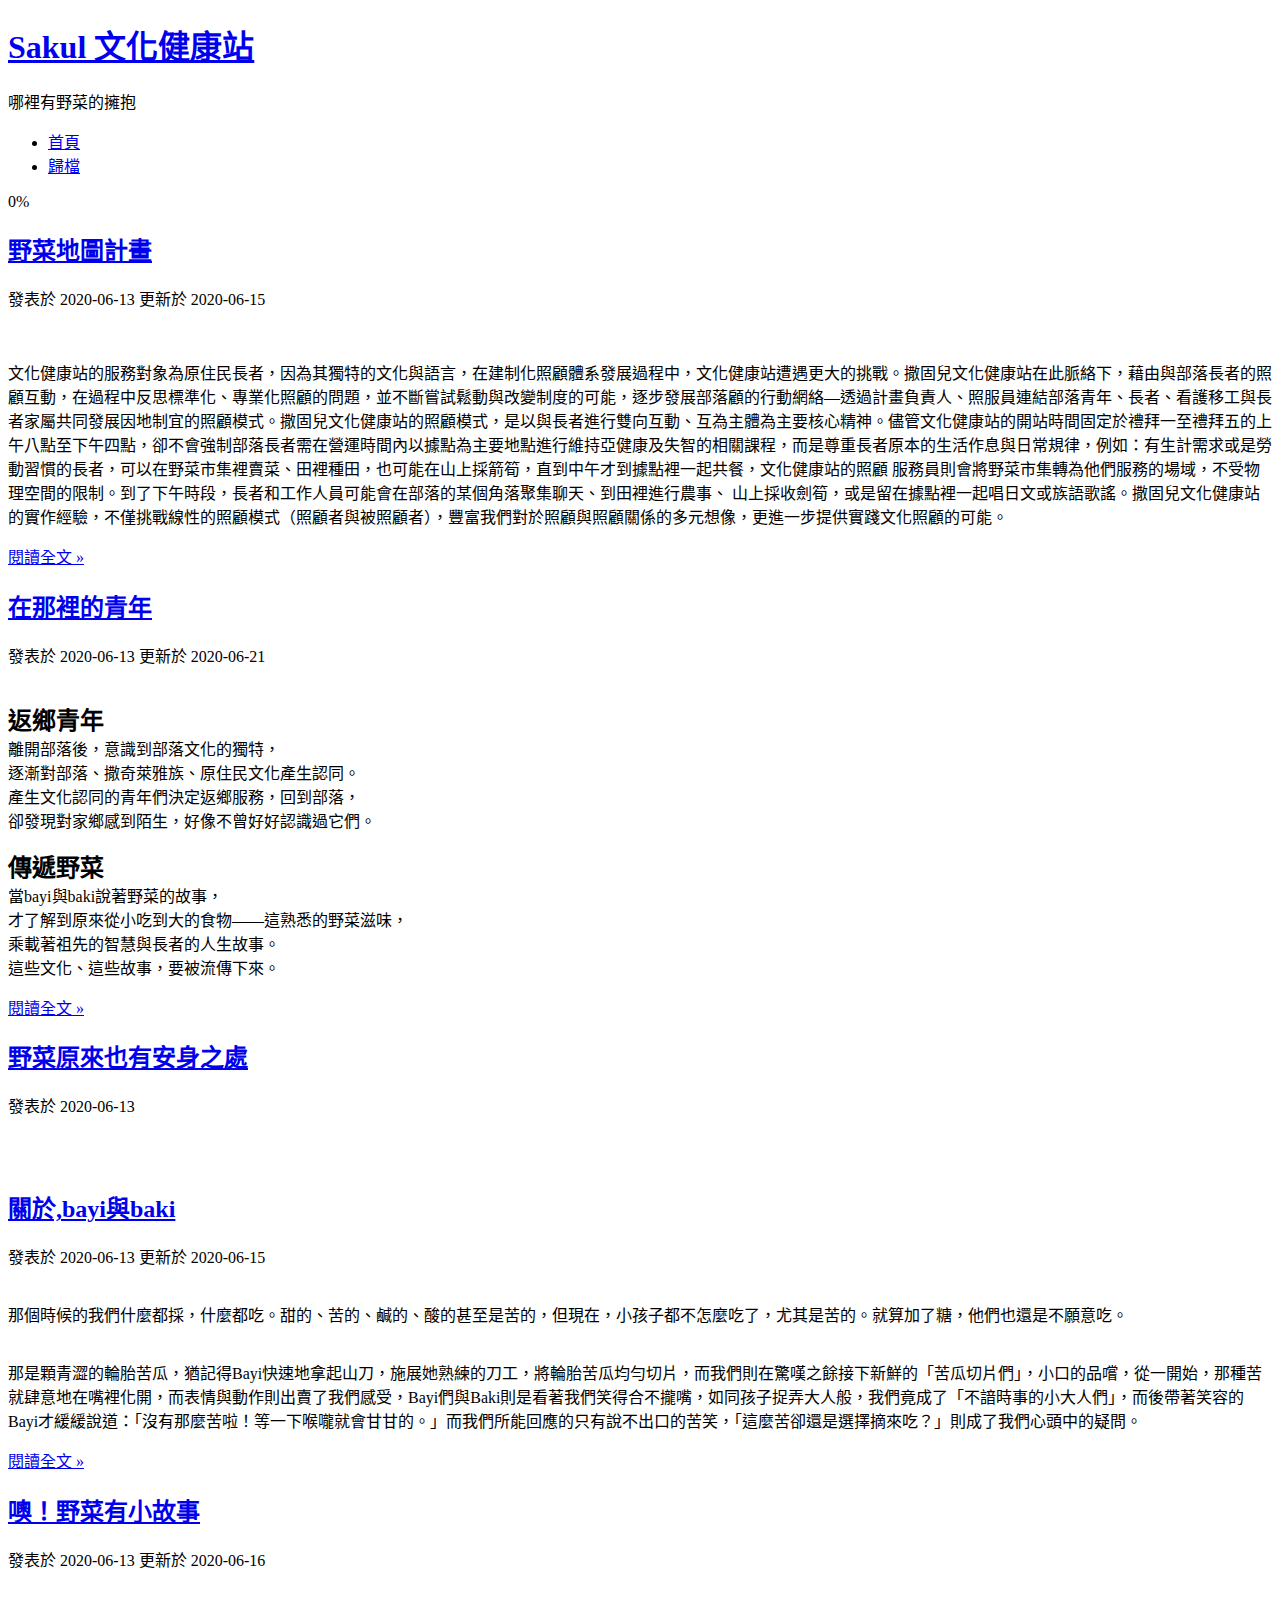
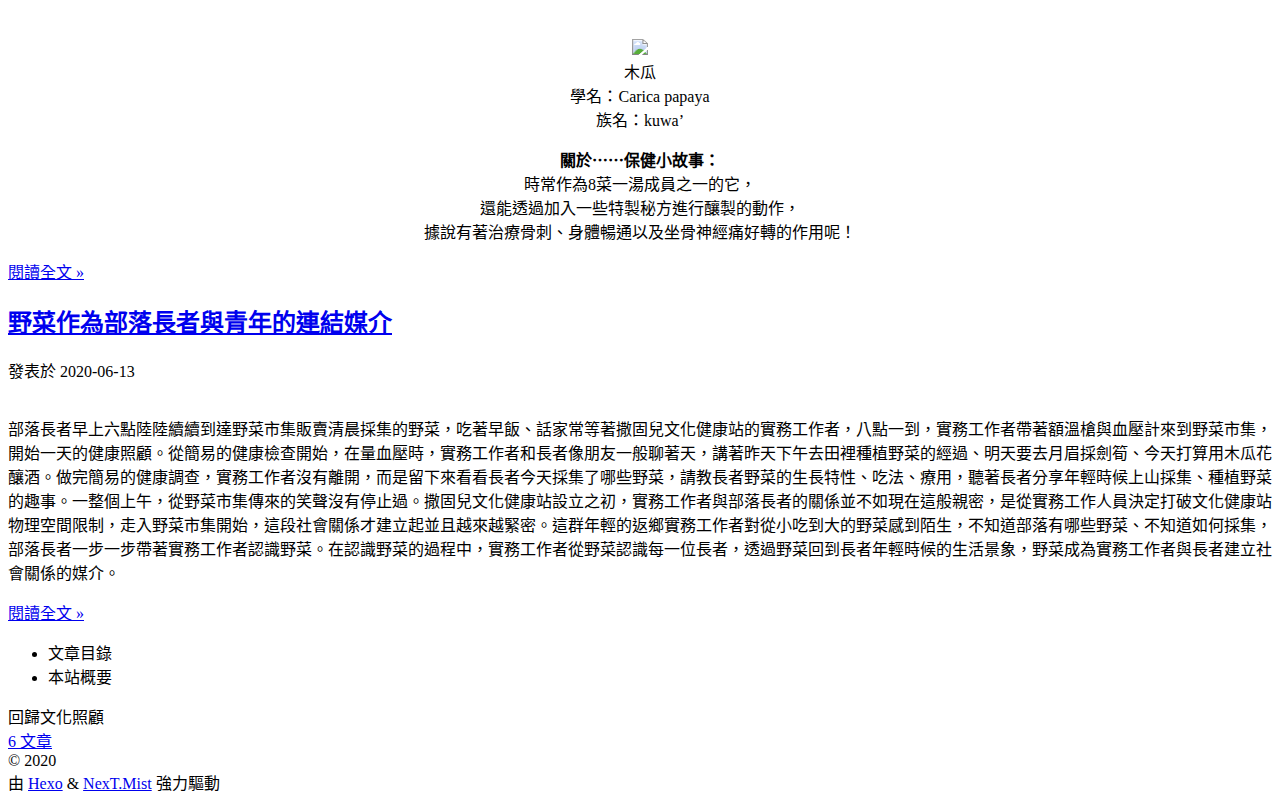
==== commit 5cafe39a: "Site updated: 2020-06-21 21:00:03" ====
--- a/index.html
+++ b/index.html
@@ -23,14 +23,14 @@
   <meta name="description" content="回歸文化照顧">
 <meta property="og:type" content="website">
 <meta property="og:title" content="Sakul 文化健康站">
-<meta property="og:url" content="https://github.com/sumeow/sumeow.github.io.git/index.html">
+<meta property="og:url" content="https://github.com/SakulCulture/SakulCulture.github.io.git/index.html">
 <meta property="og:site_name" content="Sakul 文化健康站">
 <meta property="og:description" content="回歸文化照顧">
 <meta property="og:locale" content="zh_TW">
 <meta property="article:tag" content="野菜 文化 文化照顧 撒奇萊雅">
 <meta name="twitter:card" content="summary">
 
-<link rel="canonical" href="https://github.com/sumeow/sumeow.github.io.git/">
+<link rel="canonical" href="https://github.com/SakulCulture/SakulCulture.github.io.git/">
 
 
 <script id="page-configurations">
@@ -148,7 +148,7 @@
   
   
   <article itemscope itemtype="http://schema.org/Article" class="post-block" lang="zh-TW">
-    <link itemprop="mainEntityOfPage" href="https://github.com/sumeow/sumeow.github.io.git/2020/06/13/%E9%87%8E%E8%8F%9C%E5%9C%B0%E5%9C%96%E8%A8%88%E7%95%AB/">
+    <link itemprop="mainEntityOfPage" href="https://github.com/SakulCulture/SakulCulture.github.io.git/2020/06/13/%E9%87%8E%E8%8F%9C%E5%9C%B0%E5%9C%96%E8%A8%88%E7%95%AB/">
 
     <span hidden itemprop="author" itemscope itemtype="http://schema.org/Person">
       <meta itemprop="image" content="/images/avatar.gif">
@@ -221,7 +221,7 @@
   
   
   <article itemscope itemtype="http://schema.org/Article" class="post-block" lang="zh-TW">
-    <link itemprop="mainEntityOfPage" href="https://github.com/sumeow/sumeow.github.io.git/2020/06/13/%E5%9C%A8%E9%82%A3%E8%A3%A1%E7%9A%84%E9%9D%92%E5%B9%B4/">
+    <link itemprop="mainEntityOfPage" href="https://github.com/SakulCulture/SakulCulture.github.io.git/2020/06/13/%E5%9C%A8%E9%82%A3%E8%A3%A1%E7%9A%84%E9%9D%92%E5%B9%B4/">
 
     <span hidden itemprop="author" itemscope itemtype="http://schema.org/Person">
       <meta itemprop="image" content="/images/avatar.gif">
@@ -252,7 +252,7 @@
                   <i class="far fa-calendar-check"></i>
                 </span>
                 <span class="post-meta-item-text">更新於</span>
-                <time title="修改時間：2020-06-15 09:40:16" itemprop="dateModified" datetime="2020-06-15T09:40:16+08:00">2020-06-15</time>
+                <time title="修改時間：2020-06-21 20:57:56" itemprop="dateModified" datetime="2020-06-21T20:57:56+08:00">2020-06-21</time>
               </span>
 
           
@@ -294,7 +294,7 @@
   
   
   <article itemscope itemtype="http://schema.org/Article" class="post-block" lang="zh-TW">
-    <link itemprop="mainEntityOfPage" href="https://github.com/sumeow/sumeow.github.io.git/2020/06/13/%E9%87%8E%E8%8F%9C%E5%8E%9F%E4%BE%86%E4%B9%9F%E6%9C%89%E5%AE%89%E8%BA%AB%E4%B9%8B%E8%99%95/">
+    <link itemprop="mainEntityOfPage" href="https://github.com/SakulCulture/SakulCulture.github.io.git/2020/06/13/%E9%87%8E%E8%8F%9C%E5%8E%9F%E4%BE%86%E4%B9%9F%E6%9C%89%E5%AE%89%E8%BA%AB%E4%B9%8B%E8%99%95/">
 
     <span hidden itemprop="author" itemscope itemtype="http://schema.org/Person">
       <meta itemprop="image" content="/images/avatar.gif">
@@ -353,7 +353,7 @@
   
   
   <article itemscope itemtype="http://schema.org/Article" class="post-block" lang="zh-TW">
-    <link itemprop="mainEntityOfPage" href="https://github.com/sumeow/sumeow.github.io.git/2020/06/13/%E9%97%9C%E6%96%BC-bayi%E8%88%87baki/">
+    <link itemprop="mainEntityOfPage" href="https://github.com/SakulCulture/SakulCulture.github.io.git/2020/06/13/%E9%97%9C%E6%96%BC-bayi%E8%88%87baki/">
 
     <span hidden itemprop="author" itemscope itemtype="http://schema.org/Person">
       <meta itemprop="image" content="/images/avatar.gif">
@@ -426,7 +426,7 @@
   
   
   <article itemscope itemtype="http://schema.org/Article" class="post-block" lang="zh-TW">
-    <link itemprop="mainEntityOfPage" href="https://github.com/sumeow/sumeow.github.io.git/2020/06/13/%E5%99%A2%EF%BC%81%E9%87%8E%E8%8F%9C%E6%9C%89%E5%B0%8F%E6%95%85%E4%BA%8B/">
+    <link itemprop="mainEntityOfPage" href="https://github.com/SakulCulture/SakulCulture.github.io.git/2020/06/13/%E5%99%A2%EF%BC%81%E9%87%8E%E8%8F%9C%E6%9C%89%E5%B0%8F%E6%95%85%E4%BA%8B/">
 
     <span hidden itemprop="author" itemscope itemtype="http://schema.org/Person">
       <meta itemprop="image" content="/images/avatar.gif">
@@ -503,7 +503,7 @@
   
   
   <article itemscope itemtype="http://schema.org/Article" class="post-block" lang="zh-TW">
-    <link itemprop="mainEntityOfPage" href="https://github.com/sumeow/sumeow.github.io.git/2020/06/13/%E9%87%8E%E8%8F%9C%E4%BD%9C%E7%82%BA%E9%83%A8%E8%90%BD%E9%95%B7%E8%80%85%E8%88%87%E9%9D%92%E5%B9%B4%E7%9A%84%E9%80%A3%E7%B5%90%E5%AA%92%E4%BB%8B/">
+    <link itemprop="mainEntityOfPage" href="https://github.com/SakulCulture/SakulCulture.github.io.git/2020/06/13/%E9%87%8E%E8%8F%9C%E4%BD%9C%E7%82%BA%E9%83%A8%E8%90%BD%E9%95%B7%E8%80%85%E8%88%87%E9%9D%92%E5%B9%B4%E7%9A%84%E9%80%A3%E7%B5%90%E5%AA%92%E4%BB%8B/">
 
     <span hidden itemprop="author" itemscope itemtype="http://schema.org/Person">
       <meta itemprop="image" content="/images/avatar.gif">
